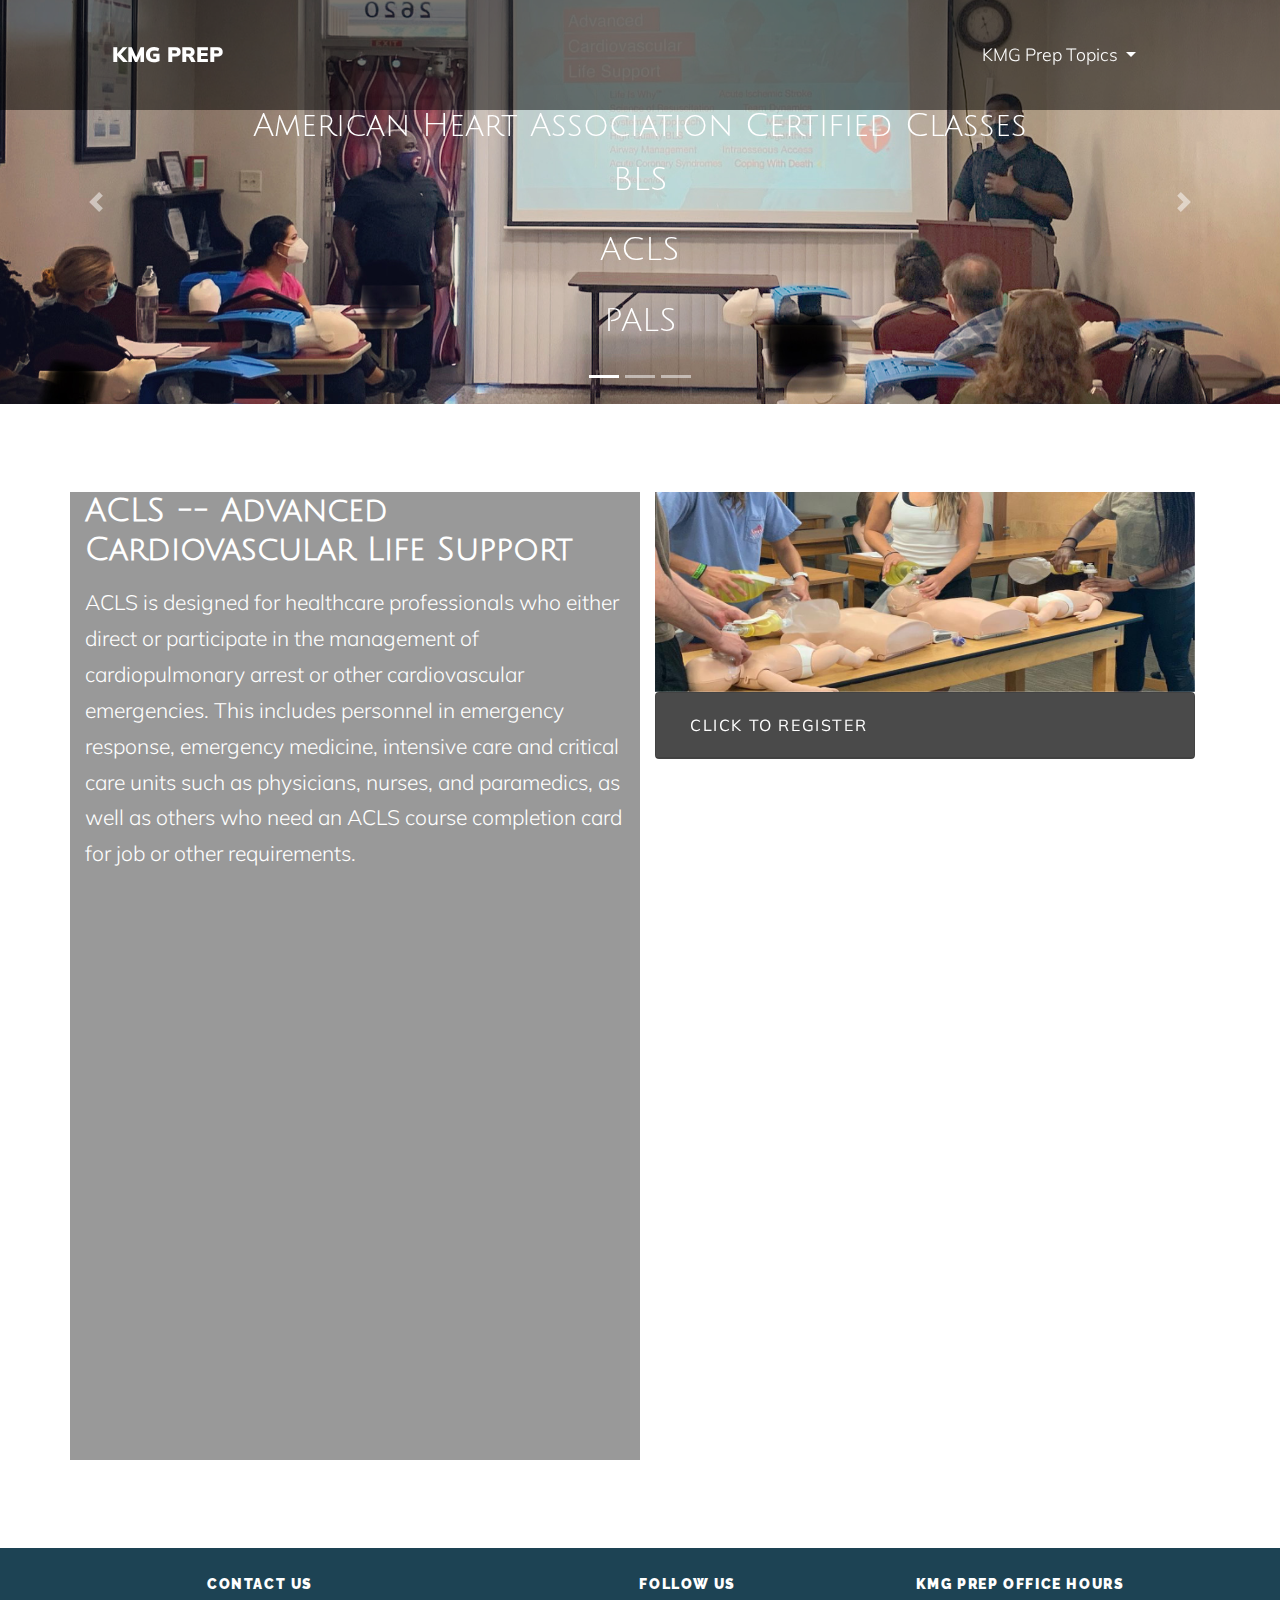
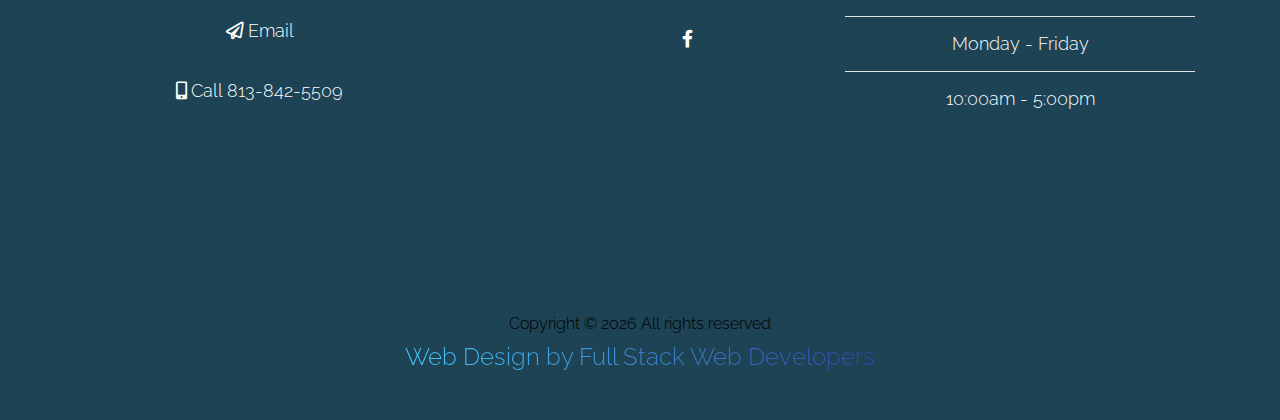
==== acls.html @ a091277a "Add Website Files" ====
<!DOCTYPE html>
<html lang="en">

<head>
  <title>KMG Prep</title>
  <meta charset="utf-8">
  <meta name="viewport" content="width=device-width, initial-scale=1, shrink-to-fit=no">
  <link href="https://fonts.googleapis.com/css?family=Muli:300,400,700,900" rel="stylesheet">
  <link rel="stylesheet" href="fonts/icomoon/style.css">
  <link rel="stylesheet" href="css/bootstrap.min.css">
  <link rel="stylesheet" href="css/jquery-ui.css">
  <link rel="stylesheet" href="css/owl.carousel.min.css">
  <link rel="stylesheet" href="css/owl.theme.default.min.css">
  <link rel="stylesheet" href="css/owl.theme.default.min.css">
  <link rel="stylesheet" href="css/jquery.fancybox.min.css">
  <link rel="stylesheet" href="css/bootstrap-datepicker.css">
  <link rel="stylesheet" href="fonts/flaticon/font/flaticon.css">
  <link rel="stylesheet" href="css/aos.css">
  <link href="css/jquery.mb.YTPlayer.min.css" media="all" rel="stylesheet" type="text/css">
  <link rel="stylesheet" href="css/style.css">
  <link href="css/all.css" rel="stylesheet">
  <link href="https://fonts.googleapis.com/css2?family=Julius+Sans+One&display=swap" rel="stylesheet">
  <link href="https://fonts.googleapis.com/css2?family=Raleway:wght@200&display=swap" rel="stylesheet">
</head>

<body data-spy="scroll" data-target=".site-navbar-target" data-offset="300">
  <div class="site-wrap">
    <div class="site-mobile-menu site-navbar-target">
      <div class="site-mobile-menu-header">
        <div class="site-mobile-menu-close mt-3">
          <span class="icon-close2 js-menu-toggle"></span>
        </div>
      </div>
      <div class="site-mobile-menu-body"></div>
    </div>
    <header class="site-navbar py-4 js-sticky-header site-navbar-target" role="banner">
      <div class="container-fluid">
        <div class="d-flex align-items-center">
          <div class="site-logo"><a href="index.html">KMG Prep</a></div>
            <div class="ml-auto">
              <nav class="site-navigation position-relative text-right" role="navigation">
                <ul class="site-menu main-menu js-clone-nav mr-auto d-none d-lg-block remove-bullets-from-ul">
                  <!--<li><a href="#home-section" class="nav-link">Home</a></li>
                  <li><a href="#about-us-section" class="nav-link">About us</a></li>
                  <li><a href="#register" class="nav-link">Register</a></li>-->
                  <!--<li><a href="#kmg-prep-topics" class="nav-link">KMG Prep Topics</a></li>
                  <li><a href="#contact-section" class="nav-link">Contact</a></li>
                  <li><a href="#testimonials-section" class="nav-link">Testimonials</a></li>-->
                  <!-- navbar-collapse.// -->
                          <nav class="navbar navbar-expand-lg">
                            <div class="collapse navbar-collapse float-it-to-the-left" id="">
                          		<li class="nav-item dropdown">
                          			<a class="nav-link dropdown-toggle" href="#kmg-prep-topics" data-toggle="dropdown">  KMG Prep Topics  </a>
                          		    <ul class="dropdown-menu">
                          			  <li><a class="dropdown-item" href="basic-life-support.html"> BLS </a></li>
                          			  <li><a class="dropdown-item" href="acls.html"> ACLS </a></li>
                          			  <li><a class="dropdown-item" href="pediatric-advanced-life-support.html"> PALS </a></li>
                          		    </ul>
                          		</li>

                            </div> <!-- navbar-collapse.// -->
                          </nav>
                  <!-- navbar-.// -->
                </ul>
              </nav>
            <a href="#" class="d-inline-block d-lg-none site-menu-toggle js-menu-toggle float-right"><span class="icon-menu h3"></span></a>
          </div>
        </div>
      </div>
    </header>

    <!-- <img src="kmgprep-images/acls-standard.svg" class="make-responsive-image" /> -->
    <div id="carouselExampleIndicators" class="carousel slide" data-ride="carousel">
<ol class="carousel-indicators">
  <li data-target="#carouselExampleIndicators" data-slide-to="0" class="active"></li>
  <li data-target="#carouselExampleIndicators" data-slide-to="1"></li>
  <li data-target="#carouselExampleIndicators" data-slide-to="2"></li>
</ol>
<div class="carousel-inner">
  <div class="carousel-item active">
    <img class="d-block w-100" src="kmgprep-images/doctored-main-image.svg" alt="First slide">
    <div class="carousel-caption d-none d-md-block">
      <h5 class="google-font-julius-sans-one text-white larger-text" data-aos="fade-up" data-aos-delay="100">American Heart Association Certified Classes</h5>
      <p class="google-font-julius-sans-one larger-text" data-aos="fade-left" data-aos-delay="600"><a href="basic-life-support.html" class="text-white">BLS</p>
      <p class="google-font-julius-sans-one larger-text" data-aos="fade-right" data-aos-delay="1200"><a href="acls.html" class="text-white">ACLS</a></p>
      <p class="google-font-julius-sans-one larger-text" data-aos="fade-down" data-aos-delay="1800"><a href="pediatric-advanced-life-support.html" class="text-white">PALS</a></p>
    </div>
  </div>
  <div class="carousel-item">
    <img class="d-block w-100" src="kmgprep-images/collage-slide-one.png" alt="Second slide">
    <div class="carousel-caption d-none d-md-block">
      <h5 class="google-font-julius-sans-one text-white larger-text" data-aos="fade-up" data-aos-delay="100">American Heart Association Certified Classes</h5>
      <p class="google-font-julius-sans-one larger-text" data-aos="fade-left" data-aos-delay="600"><a href="basic-life-support.html" class="text-white">BLS</p>
      <p class="google-font-julius-sans-one larger-text" data-aos="fade-right" data-aos-delay="1200"><a href="acls.html" class="text-white">ACLS</a></p>
      <p class="google-font-julius-sans-one larger-text" data-aos="fade-down" data-aos-delay="1800"><a href="pediatric-advanced-life-support.html" class="text-white">PALS</a></p>
    </div>
  </div>
  <div class="carousel-item">
    <img class="d-block w-100" src="kmgprep-images/collage-slide-2.png" alt="Third slide">
    <div class="carousel-caption d-none d-md-block">
      <h5 class="google-font-julius-sans-one text-white larger-text" data-aos="fade-up" data-aos-delay="100">American Heart Association Certified Classes</h5>
      <p class="google-font-julius-sans-one larger-text" data-aos="fade-left" data-aos-delay="600"><a href="basic-life-support.html" class="text-white">BLS</p>
      <p class="google-font-julius-sans-one larger-text" data-aos="fade-right" data-aos-delay="1200"><a href="acls.html" class="text-white">ACLS</a></p>
      <p class="google-font-julius-sans-one larger-text" data-aos="fade-down" data-aos-delay="1800"><a href="pediatric-advanced-life-support.html" class="text-white">PALS</a></p>
    </div>
  </div>
  <div class="carousel-item">
    <img class="d-block w-100" src="kmgprep-images/slide-4.png" alt="Fourth slide">
    <div class="carousel-caption d-none d-md-block">
      <h5 class="google-font-julius-sans-one text-white larger-text" data-aos="fade-up" data-aos-delay="100">American Heart Association Certified Classes</h5>
      <p class="google-font-julius-sans-one larger-text" data-aos="fade-left" data-aos-delay="600"><a href="basic-life-support.html" class="text-white">BLS</p>
      <p class="google-font-julius-sans-one larger-text" data-aos="fade-right" data-aos-delay="1200"><a href="acls.html" class="text-white">ACLS</a></p>
      <p class="google-font-julius-sans-one larger-text" data-aos="fade-down" data-aos-delay="1800"><a href="pediatric-advanced-life-support.html" class="text-white">PALS</a></p>
    </div>
  </div>
  <div class="carousel-item">
    <img class="d-block w-100" src="kmgprep-images/slide-5.png" alt="Fourth slide">
    <div class="carousel-caption d-none d-md-block">
      <h5 class="google-font-julius-sans-one text-white larger-text" data-aos="fade-up" data-aos-delay="100">American Heart Association Certified Classes</h5>
      <p class="google-font-julius-sans-one larger-text" data-aos="fade-left" data-aos-delay="600"><a href="basic-life-support.html" class="text-white">BLS</p>
      <p class="google-font-julius-sans-one larger-text" data-aos="fade-right" data-aos-delay="1200"><a href="acls.html" class="text-white">ACLS</a></p>
      <p class="google-font-julius-sans-one larger-text" data-aos="fade-down" data-aos-delay="1800"><a href="pediatric-advanced-life-support.html" class="text-white">PALS</a></p>
    </div>
  </div>
</div>
<a class="carousel-control-prev" href="#carouselExampleIndicators" role="button" data-slide="prev">
  <span class="carousel-control-prev-icon" aria-hidden="true"></span>
  <span class="sr-only">Previous</span>
</a>
<a class="carousel-control-next" href="#carouselExampleIndicators" role="button" data-slide="next">
  <span class="carousel-control-next-icon" aria-hidden="true"></span>
  <span class="sr-only">Next</span>
</a>
</div>
    <div class="site-section full-size-bg-acls">
      <div class="container">
        <div class="row">
          <div class="col-lg-6 bg-for-section">
            <h2 class="heading mb-3 google-font-julius-sans-one text-white" data-aos="fade-left"><strong> ACLS -- Advanced Cardiovascular Life Support</strong></h2>
            <p class="large-text text-white" data-aos="fade-right">ACLS is designed for healthcare professionals who either direct or participate in the management of
              cardiopulmonary arrest or other cardiovascular emergencies. This includes personnel in emergency response, emergency medicine, intensive care and critical care units such as physicians, nurses, and paramedics, as well as others who need an ACLS course completion card for job or other requirements.
            </p><br>
            <h4 class="heading mb-3 google-font-julius-sans-one text-white" data-aos="fade-left"><strong>Specifically, what content is taught in ACLS? <br><br>A: Specific ACLS content is listed below:</strong></h4>
            <ul class="large-text" data-aos="fade-right">
              <li>1-Rescuer CPR and AED use</li>
              <li>Science Overview (Update Course)</li>
              <li>Team Dynamics</li>
              <li>BLS and ACLS Surveys</li>
              <li>Immediate Post-Cardiac Arrest Care</li>
              <li>Airway Management/Respiratory Arrest</li>
              <li>Peri-arrest Rhythms (Tachycardia, Bradycardia)</li>
              <li>Arrest Rhythms (VF, PVT, PEA, Asystole)</li>
              <li>Acute Coronary Syndromes (ACS)</li>
              <li>Stroke</li>
              <li>Megacode treatment</li>
            </ul>
          </div>
          <div class="col-lg-6">
            <div id="carouselExampleIndicators" class="carousel slide" data-ride="carousel">
            <!-- <ol class="carousel-indicators">
              <li data-target="#carouselExampleIndicators" data-slide-to="0" class="active"></li>
              <li data-target="#carouselExampleIndicators" data-slide-to="1"></li>
              <li data-target="#carouselExampleIndicators" data-slide-to="2"></li>
            </ol> -->
            <div class="carousel-inner">
              <div class="carousel-item active">
                <img class="d-block w-100 h-200" src="kmgprep-images/17.jpg" alt="First slide">
              </div>
              <div class="carousel-item">
                <img class="d-block w-100 h-200" src="kmgprep-images/14.jpg" alt="Second slide">
              </div>
              <div class="carousel-item">
                <img class="d-block w-100 h-200" src="kmgprep-images/15.jpg" alt="Third slide">
              </div>
              <div class="carousel-item">
                <img class="d-block w-100 h-200" src="kmgprep-images/16.jpg" alt="Fourth slide">
              </div>
              <div class="carousel-item">
                <img class="d-block w-100 h-200" src="kmgprep-images/18.jpg" alt="Fourth slide">
              </div>
            </div>
            <!-- <a class="carousel-control-prev" href="#carouselExampleIndicators" role="button" data-slide="prev">
              <span class="carousel-control-prev-icon" aria-hidden="true"></span>
              <span class="sr-only">Previous</span>
            </a>
            <a class="carousel-control-next" href="#carouselExampleIndicators" role="button" data-slide="next">
              <span class="carousel-control-next-icon" aria-hidden="true"></span>
              <span class="sr-only">Next</span>
            </a> -->
          </div>
          <!-- FAQ Boxes Begin -->
          <div id="accordion" class="text-white">
            <div class="card make-faq-card-transparent">
              <div class="card-header" id="headingOne">
                <h5 class="mb-0">
                  <button class="btn fix-the-faqs" data-toggle="collapse" data-target="#collapseOne" aria-expanded="false" aria-controls="collapseOne">
                    Click to Register
                  </button>
                </h5>
              </div>
              <div id="collapseOne" class="collapse" aria-labelledby="headingOne" data-parent="#accordion">
                <div class="card-body">
                  <iframe src="https://docs.google.com/forms/d/e/1FAIpQLSfPjH678YIf5B44aco3m8M2O-cofPcfKvG-uBC38f2Ftygxsg/viewform?embedded=true" width="100%" height="800px" frameborder="0" marginheight="0" marginwidth="0">Loading…</iframe>
                </div>
              </div>
            </div>
            <!-- <div class="card make-faq-card-transparent">
              <div class="card-header list-group" id="headingTwo">
                <h5 class="mb-0">
                  <button class="btn fix-the-faqs collapsed" data-toggle="collapse" data-target="#collapseTwo" aria-expanded="false" aria-controls="collapseTwo">
                    What does the basic life support course teach?
                  </button>
                </h5>
              </div>
            </div> -->
          </div>
          <!-- FAQ Boxes Begin -->
          </div>
        </div>
        </div>
      </div>
    </div>
    <!--Footer Begins-->
        <footer class="footer-section upwork-blue">
          <div class="container">
            <div class="row">
              <div class="col-md-4 text-center">
                <h3 class="text-white raleway">Contact us</h3>
                <i class="far fa-paper-plane text-white"></i> <a href="mailto:kmgprep@gmail.com" class="text-white raleway">Email</a>
                <br />
                <br />
                <i class="fas fa-mobile-alt text-white"></i> <a class="text-white raleway" href="tel:+1-813-842-5509"> Call 813-842-5509</a><br>
                <br />
                <br />
              </div>
              <div class="col-md-3 text-center ml-auto">
                <h3 class="text-white raleway">Follow us</h3>
                  <a href="https://www.facebook.com/KMG-PREP-LLC-111373110701274/" target="_blank" class="nav-link text-white raleway"><i class="fab fa-facebook-f"></i></a>
                  <!-- <a href="#" class="nav-link text-white"><i class="fab fa-twitter"></i></a> -->
                  <!-- <a href="#" class="nav-link text-white"><i class="fab fa-instagram"></i></a> -->
                  <a href="#" class="nav-link text-white"></a>
              <br>
              </div>
              <div class="col-md-4 text-center">
                <h3 class="text-white text-center raleway">KMG PREP office hours</h3>
                <table class="table raleway text-white">
                  <tbody>
                    <tr>
                      <td>Monday - Friday</td>
                    </tr>
                    <tr>
                      <td>10:00am - 5:00pm</td>
                    </tr>
                  </tbody>
              </table>
              <nav class="hide-on-big-screens position-relative text-right">
                <ul class="js-clone-nav">
                  <a href="basic-life-support.html"> BLS </a>
                  <a href="acls.html"> ACLS </a>
                  <a href="pediatric-advanced-life-support.html"> PALS </a>
                  <a class="dropdown-item" href="https://abg.ninja/abg" target="_blank"> ABG Ninja! </a>
                  <a class="dropdown-item" href="https://www.skillstat.com/" target="_blank"> SkillStat </a>
                  <a class="dropdown-item" href="https://ahainstructornetwork.americanheart.org/AHAECC/ecc.jsp?pid=ahaecc.studentlanding" target="_blank"> ECC </a>
                  <a class="dropdown-item" href="https://ecards.heart.org/student/myecards" target="_blank"> AHA eCards </a>
                  <a class="dropdown-item" href="https://youtu.be/51adnbdpBqo" target="_blank"> ROME Method </a>
                </ul>
              </nav>
            </div>
            </div>
            <div class="row pt-5 mt-5 text-center">
              <div class="col-md-12">
                <div class="pt-5">
                  <p class="raleway">
                <!-- Link back to Colorlib can't be removed. Template is licensed under CC BY 3.0. -->
                Copyright &copy;
                <script data-cfasync="false" src="/cdn-cgi/scripts/5c5dd728/cloudflare-static/email-decode.min.js"></script>
                <script>document.write(new Date().getFullYear());</script> All rights reserved
                <!--<i class="icon-heart text-danger" aria-hidden="true"></i>--><a href="https://colorlib.com"
                  target="_blank"></a>
                  <br><a class="sunny-morning-gradient-text signature raleway" href="https://fullstackwebdevelopers.com/" target="_blank">Web Design by Full Stack Web Developers</a>
                <!-- Link back to Colorlib can't be removed. Template is licensed under CC BY 3.0. -->
              </p>
                </div>
              </div>
            </div>
          </div>
        </footer>
    <!--Footer Ends-->
      </div>
      <!-- .site-wrap -->

      <script src="js/jquery-3.3.1.min.js"></script>
      <script src="js/jquery-migrate-3.0.1.min.js"></script>
      <script src="js/jquery-ui.js"></script>
      <script src="js/popper.min.js"></script>
      <script src="js/bootstrap.min.js"></script>
      <script src="js/owl.carousel.min.js"></script>
      <script src="js/jquery.stellar.min.js"></script>
      <script src="js/jquery.countdown.min.js"></script>
      <script src="js/bootstrap-datepicker.min.js"></script>
      <script src="js/jquery.easing.1.3.js"></script>
      <script src="js/aos.js"></script>
      <script src="js/jquery.fancybox.min.js"></script>
      <script src="js/jquery.sticky.js"></script>
      <script src="js/jquery.mb.YTPlayer.min.js"></script>

      <script src="js/main.js"></script>


</body>

</html>
---- fonts/icomoon/style.css ----
@font-face {
  font-family: 'icomoon';
  src:  url('fonts/icomoon.eot?10si43');
  src:  url('fonts/icomoon.eot?10si43#iefix') format('embedded-opentype'),
    url('fonts/icomoon.ttf?10si43') format('truetype'),
    url('fonts/icomoon.woff?10si43') format('woff'),
    url('fonts/icomoon.svg?10si43#icomoon') format('svg');
  font-weight: normal;
  font-style: normal;
}

[class^="icon-"], [class*=" icon-"] {
  /* use !important to prevent issues with browser extensions that change fonts */
  font-family: 'icomoon' !important;
  speak: none;
  font-style: normal;
  font-weight: normal;
  font-variant: normal;
  text-transform: none;
  line-height: 1;

  /* Better Font Rendering =========== */
  -webkit-font-smoothing: antialiased;
  -moz-osx-font-smoothing: grayscale;
}

.icon-asterisk:before {
  content: "\f069";
}
.icon-plus:before {
  content: "\f067";
}
.icon-question:before {
  content: "\f128";
}
.icon-minus:before {
  content: "\f068";
}
.icon-glass:before {
  content: "\f000";
}
.icon-music:before {
  content: "\f001";
}
.icon-search:before {
  content: "\f002";
}
.icon-envelope-o:before {
  content: "\f003";
}
.icon-heart:before {
  content: "\f004";
}
.icon-star:before {
  content: "\f005";
}
.icon-star-o:before {
  content: "\f006";
}
.icon-user:before {
  content: "\f007";
}
.icon-film:before {
  content: "\f008";
}
.icon-th-large:before {
  content: "\f009";
}
.icon-th:before {
  content: "\f00a";
}
.icon-th-list:before {
  content: "\f00b";
}
.icon-check:before {
  content: "\f00c";
}
.icon-close:before {
  content: "\f00d";
}
.icon-remove:before {
  content: "\f00d";
}
.icon-times:before {
  content: "\f00d";
}
.icon-search-plus:before {
  content: "\f00e";
}
.icon-search-minus:before {
  content: "\f010";
}
.icon-power-off:before {
  content: "\f011";
}
.icon-signal:before {
  content: "\f012";
}
.icon-cog:before {
  content: "\f013";
}
.icon-gear:before {
  content: "\f013";
}
.icon-trash-o:before {
  content: "\f014";
}
.icon-home:before {
  content: "\f015";
}
.icon-file-o:before {
  content: "\f016";
}
.icon-clock-o:before {
  content: "\f017";
}
.icon-road:before {
  content: "\f018";
}
.icon-download:before {
  content: "\f019";
}
.icon-arrow-circle-o-down:before {
  content: "\f01a";
}
.icon-arrow-circle-o-up:before {
  content: "\f01b";
}
.icon-inbox:before {
  content: "\f01c";
}
.icon-play-circle-o:before {
  content: "\f01d";
}
.icon-repeat:before {
  content: "\f01e";
}
.icon-rotate-right:before {
  content: "\f01e";
}
.icon-refresh:before {
  content: "\f021";
}
.icon-list-alt:before {
  content: "\f022";
}
.icon-lock:before {
  content: "\f023";
}
.icon-flag:before {
  content: "\f024";
}
.icon-headphones:before {
  content: "\f025";
}
.icon-volume-off:before {
  content: "\f026";
}
.icon-volume-down:before {
  content: "\f027";
}
.icon-volume-up:before {
  content: "\f028";
}
.icon-qrcode:before {
  content: "\f029";
}
.icon-barcode:before {
  content: "\f02a";
}
.icon-tag:before {
  content: "\f02b";
}
.icon-tags:before {
  content: "\f02c";
}
.icon-book:before {
  content: "\f02d";
}
.icon-bookmark:before {
  content: "\f02e";
}
.icon-print:before {
  content: "\f02f";
}
.icon-camera:before {
  content: "\f030";
}
.icon-font:before {
  content: "\f031";
}
.icon-bold:before {
  content: "\f032";
}
.icon-italic:before {
  content: "\f033";
}
.icon-text-height:before {
  content: "\f034";
}
.icon-text-width:before {
  content: "\f035";
}
.icon-align-left:before {
  content: "\f036";
}
.icon-align-center:before {
  content: "\f037";
}
.icon-align-right:before {
  content: "\f038";
}
.icon-align-justify:before {
  content: "\f039";
}
.icon-list:before {
  content: "\f03a";
}
.icon-dedent:before {
  content: "\f03b";
}
.icon-outdent:before {
  content: "\f03b";
}
.icon-indent:before {
  content: "\f03c";
}
.icon-video-camera:before {
  content: "\f03d";
}
.icon-image:before {
  content: "\f03e";
}
.icon-photo:before {
  content: "\f03e";
}
.icon-picture-o:before {
  content: "\f03e";
}
.icon-pencil:before {
  content: "\f040";
}
.icon-map-marker:before {
  content: "\f041";
}
.icon-adjust:before {
  content: "\f042";
}
.icon-tint:before {
  content: "\f043";
}
.icon-edit:before {
  content: "\f044";
}
.icon-pencil-square-o:before {
  content: "\f044";
}
.icon-share-square-o:before {
  content: "\f045";
}
.icon-check-square-o:before {
  content: "\f046";
}
.icon-arrows:before {
  content: "\f047";
}
.icon-step-backward:before {
  content: "\f048";
}
.icon-fast-backward:before {
  content: "\f049";
}
.icon-backward:before {
  content: "\f04a";
}
.icon-play:before {
  content: "\f04b";
}
.icon-pause:before {
  content: "\f04c";
}
.icon-stop:before {
  content: "\f04d";
}
.icon-forward:before {
  content: "\f04e";
}
.icon-fast-forward:before {
  content: "\f050";
}
.icon-step-forward:before {
  content: "\f051";
}
.icon-eject:before {
  content: "\f052";
}
.icon-chevron-left:before {
  content: "\f053";
}
.icon-chevron-right:before {
  content: "\f054";
}
.icon-plus-circle:before {
  content: "\f055";
}
.icon-minus-circle:before {
  content: "\f056";
}
.icon-times-circle:before {
  content: "\f057";
}
.icon-check-circle:before {
  content: "\f058";
}
.icon-question-circle:before {
  content: "\f059";
}
.icon-info-circle:before {
  content: "\f05a";
}
.icon-crosshairs:before {
  content: "\f05b";
}
.icon-times-circle-o:before {
  content: "\f05c";
}
.icon-check-circle-o:before {
  content: "\f05d";
}
.icon-ban:before {
  content: "\f05e";
}
.icon-arrow-left:before {
  content: "\f060";
}
.icon-arrow-right:before {
  content: "\f061";
}
.icon-arrow-up:before {
  content: "\f062";
}
.icon-arrow-down:before {
  content: "\f063";
}
.icon-mail-forward:before {
  content: "\f064";
}
.icon-share:before {
  content: "\f064";
}
.icon-expand:before {
  content: "\f065";
}
.icon-compress:before {
  content: "\f066";
}
.icon-exclamation-circle:before {
  content: "\f06a";
}
.icon-gift:before {
  content: "\f06b";
}
.icon-leaf:before {
  content: "\f06c";
}
.icon-fire:before {
  content: "\f06d";
}
.icon-eye:before {
  content: "\f06e";
}
.icon-eye-slash:before {
  content: "\f070";
}
.icon-exclamation-triangle:before {
  content: "\f071";
}
.icon-warning:before {
  content: "\f071";
}
.icon-plane:before {
  content: "\f072";
}
.icon-calendar:before {
  content: "\f073";
}
.icon-random:before {
  content: "\f074";
}
.icon-comment:before {
  content: "\f075";
}
.icon-magnet:before {
  content: "\f076";
}
.icon-chevron-up:before {
  content: "\f077";
}
.icon-chevron-down:before {
  content: "\f078";
}
.icon-retweet:before {
  content: "\f079";
}
.icon-shopping-cart:before {
  content: "\f07a";
}
.icon-folder:before {
  content: "\f07b";
}
.icon-folder-open:before {
  content: "\f07c";
}
.icon-arrows-v:before {
  content: "\f07d";
}
.icon-arrows-h:before {
  content: "\f07e";
}
.icon-bar-chart:before {
  content: "\f080";
}
.icon-bar-chart-o:before {
  content: "\f080";
}
.icon-twitter-square:before {
  content: "\f081";
}
.icon-facebook-square:before {
  content: "\f082";
}
.icon-camera-retro:before {
  content: "\f083";
}
.icon-key:before {
  content: "\f084";
}
.icon-cogs:before {
  content: "\f085";
}
.icon-gears:before {
  content: "\f085";
}
.icon-comments:before {
  content: "\f086";
}
.icon-thumbs-o-up:before {
  content: "\f087";
}
.icon-thumbs-o-down:before {
  content: "\f088";
}
.icon-star-half:before {
  content: "\f089";
}
.icon-heart-o:before {
  content: "\f08a";
}
.icon-sign-out:before {
  content: "\f08b";
}
.icon-linkedin-square:before {
  content: "\f08c";
}
.icon-thumb-tack:before {
  content: "\f08d";
}
.icon-external-link:before {
  content: "\f08e";
}
.icon-sign-in:before {
  content: "\f090";
}
.icon-trophy:before {
  content: "\f091";
}
.icon-github-square:before {
  content: "\f092";
}
.icon-upload:before {
  content: "\f093";
}
.icon-lemon-o:before {
  content: "\f094";
}
.icon-phone:before {
  content: "\f095";
}
.icon-square-o:before {
  content: "\f096";
}
.icon-bookmark-o:before {
  content: "\f097";
}
.icon-phone-square:before {
  content: "\f098";
}
.icon-twitter:before {
  content: "\f099";
}
.icon-facebook:before {
  content: "\f09a";
}
.icon-facebook-f:before {
  content: "\f09a";
}
.icon-github:before {
  content: "\f09b";
}
.icon-unlock:before {
  content: "\f09c";
}
.icon-credit-card:before {
  content: "\f09d";
}
.icon-feed:before {
  content: "\f09e";
}
.icon-rss:before {
  content: "\f09e";
}
.icon-hdd-o:before {
  content: "\f0a0";
}
.icon-bullhorn:before {
  content: "\f0a1";
}
.icon-bell-o:before {
  content: "\f0a2";
}
.icon-certificate:before {
  content: "\f0a3";
}
.icon-hand-o-right:before {
  content: "\f0a4";
}
.icon-hand-o-left:before {
  content: "\f0a5";
}
.icon-hand-o-up:before {
  content: "\f0a6";
}
.icon-hand-o-down:before {
  content: "\f0a7";
}
.icon-arrow-circle-left:before {
  content: "\f0a8";
}
.icon-arrow-circle-right:before {
  content: "\f0a9";
}
.icon-arrow-circle-up:before {
  content: "\f0aa";
}
.icon-arrow-circle-down:before {
  content: "\f0ab";
}
.icon-globe:before {
  content: "\f0ac";
}
.icon-wrench:before {
  content: "\f0ad";
}
.icon-tasks:before {
  content: "\f0ae";
}
.icon-filter:before {
  content: "\f0b0";
}
.icon-briefcase:before {
  content: "\f0b1";
}
.icon-arrows-alt:before {
  content: "\f0b2";
}
.icon-group:before {
  content: "\f0c0";
}
.icon-users:before {
  content: "\f0c0";
}
.icon-chain:before {
  content: "\f0c1";
}
.icon-link:before {
  content: "\f0c1";
}
.icon-cloud:before {
  content: "\f0c2";
}
.icon-flask:before {
  content: "\f0c3";
}
.icon-cut:before {
  content: "\f0c4";
}
.icon-scissors:before {
  content: "\f0c4";
}
.icon-copy:before {
  content: "\f0c5";
}
.icon-files-o:before {
  content: "\f0c5";
}
.icon-paperclip:before {
  content: "\f0c6";
}
.icon-floppy-o:before {
  content: "\f0c7";
}
.icon-save:before {
  content: "\f0c7";
}
.icon-square:before {
  content: "\f0c8";
}
.icon-bars:before {
  content: "\f0c9";
}
.icon-navicon:before {
  content: "\f0c9";
}
.icon-reorder:before {
  content: "\f0c9";
}
.icon-list-ul:before {
  content: "\f0ca";
}
.icon-list-ol:before {
  content: "\f0cb";
}
.icon-strikethrough:before {
  content: "\f0cc";
}
.icon-underline:before {
  content: "\f0cd";
}
.icon-table:before {
  content: "\f0ce";
}
.icon-magic:before {
  content: "\f0d0";
}
.icon-truck:before {
  content: "\f0d1";
}
.icon-pinterest:before {
  content: "\f0d2";
}
.icon-pinterest-square:before {
  content: "\f0d3";
}
.icon-google-plus-square:before {
  content: "\f0d4";
}
.icon-google-plus:before {
  content: "\f0d5";
}
.icon-money:before {
  content: "\f0d6";
}
.icon-caret-down:before {
  content: "\f0d7";
}
.icon-caret-up:before {
  content: "\f0d8";
}
.icon-caret-left:before {
  content: "\f0d9";
}
.icon-caret-right:before {
  content: "\f0da";
}
.icon-columns:before {
  content: "\f0db";
}
.icon-sort:before {
  content: "\f0dc";
}
.icon-unsorted:before {
  content: "\f0dc";
}
.icon-sort-desc:before {
  content: "\f0dd";
}
.icon-sort-down:before {
  content: "\f0dd";
}
.icon-sort-asc:before {
  content: "\f0de";
}
.icon-sort-up:before {
  content: "\f0de";
}
.icon-envelope:before {
  content: "\f0e0";
}
.icon-linkedin:before {
  content: "\f0e1";
}
.icon-rotate-left:before {
  content: "\f0e2";
}
.icon-undo:before {
  content: "\f0e2";
}
.icon-gavel:before {
  content: "\f0e3";
}
.icon-legal:before {
  content: "\f0e3";
}
.icon-dashboard:before {
  content: "\f0e4";
}
.icon-tachometer:before {
  content: "\f0e4";
}
.icon-comment-o:before {
  content: "\f0e5";
}
.icon-comments-o:before {
  content: "\f0e6";
}
.icon-bolt:before {
  content: "\f0e7";
}
.icon-flash:before {
  content: "\f0e7";
}
.icon-sitemap:before {
  content: "\f0e8";
}
.icon-umbrella:before {
  content: "\f0e9";
}
.icon-clipboard:before {
  content: "\f0ea";
}
.icon-paste:before {
  content: "\f0ea";
}
.icon-lightbulb-o:before {
  content: "\f0eb";
}
.icon-exchange:before {
  content: "\f0ec";
}
.icon-cloud-download:before {
  content: "\f0ed";
}
.icon-cloud-upload:before {
  content: "\f0ee";
}
.icon-user-md:before {
  content: "\f0f0";
}
.icon-stethoscope:before {
  content: "\f0f1";
}
.icon-suitcase:before {
  content: "\f0f2";
}
.icon-bell:before {
  content: "\f0f3";
}
.icon-coffee:before {
  content: "\f0f4";
}
.icon-cutlery:before {
  content: "\f0f5";
}
.icon-file-text-o:before {
  content: "\f0f6";
}
.icon-building-o:before {
  content: "\f0f7";
}
.icon-hospital-o:before {
  content: "\f0f8";
}
.icon-ambulance:before {
  content: "\f0f9";
}
.icon-medkit:before {
  content: "\f0fa";
}
.icon-fighter-jet:before {
  content: "\f0fb";
}
.icon-beer:before {
  content: "\f0fc";
}
.icon-h-square:before {
  content: "\f0fd";
}
.icon-plus-square:before {
  content: "\f0fe";
}
.icon-angle-double-left:before {
  content: "\f100";
}
.icon-angle-double-right:before {
  content: "\f101";
}
.icon-angle-double-up:before {
  content: "\f102";
}
.icon-angle-double-down:before {
  content: "\f103";
}
.icon-angle-left:before {
  content: "\f104";
}
.icon-angle-right:before {
  content: "\f105";
}
.icon-angle-up:before {
  content: "\f106";
}
.icon-angle-down:before {
  content: "\f107";
}
.icon-desktop:before {
  content: "\f108";
}
.icon-laptop:before {
  content: "\f109";
}
.icon-tablet:before {
  content: "\f10a";
}
.icon-mobile:before {
  content: "\f10b";
}
.icon-mobile-phone:before {
  content: "\f10b";
}
.icon-circle-o:before {
  content: "\f10c";
}
.icon-quote-left:before {
  content: "\f10d";
}
.icon-quote-right:before {
  content: "\f10e";
}
.icon-spinner:before {
  content: "\f110";
}
.icon-circle:before {
  content: "\f111";
}
.icon-mail-reply:before {
  content: "\f112";
}
.icon-reply:before {
  content: "\f112";
}
.icon-github-alt:before {
  content: "\f113";
}
.icon-folder-o:before {
  content: "\f114";
}
.icon-folder-open-o:before {
  content: "\f115";
}
.icon-smile-o:before {
  content: "\f118";
}
.icon-frown-o:before {
  content: "\f119";
}
.icon-meh-o:before {
  content: "\f11a";
}
.icon-gamepad:before {
  content: "\f11b";
}
.icon-keyboard-o:before {
  content: "\f11c";
}
.icon-flag-o:before {
  content: "\f11d";
}
.icon-flag-checkered:before {
  content: "\f11e";
}
.icon-terminal:before {
  content: "\f120";
}
.icon-code:before {
  content: "\f121";
}
.icon-mail-reply-all:before {
  content: "\f122";
}
.icon-reply-all:before {
  content: "\f122";
}
.icon-star-half-empty:before {
  content: "\f123";
}
.icon-star-half-full:before {
  content: "\f123";
}
.icon-star-half-o:before {
  content: "\f123";
}
.icon-location-arrow:before {
  content: "\f124";
}
.icon-crop:before {
  content: "\f125";
}
.icon-code-fork:before {
  content: "\f126";
}
.icon-chain-broken:before {
  content: "\f127";
}
.icon-unlink:before {
  content: "\f127";
}
.icon-info:before {
  content: "\f129";
}
.icon-exclamation:before {
  content: "\f12a";
}
.icon-superscript:before {
  content: "\f12b";
}
.icon-subscript:before {
  content: "\f12c";
}
.icon-eraser:before {
  content: "\f12d";
}
.icon-puzzle-piece:before {
  content: "\f12e";
}
.icon-microphone:before {
  content: "\f130";
}
.icon-microphone-slash:before {
  content: "\f131";
}
.icon-shield:before {
  content: "\f132";
}
.icon-calendar-o:before {
  content: "\f133";
}
.icon-fire-extinguisher:before {
  content: "\f134";
}
.icon-rocket:before {
  content: "\f135";
}
.icon-maxcdn:before {
  content: "\f136";
}
.icon-chevron-circle-left:before {
  content: "\f137";
}
.icon-chevron-circle-right:before {
  content: "\f138";
}
.icon-chevron-circle-up:before {
  content: "\f139";
}
.icon-chevron-circle-down:before {
  content: "\f13a";
}
.icon-html5:before {
  content: "\f13b";
}
.icon-css3:before {
  content: "\f13c";
}
.icon-anchor:before {
  content: "\f13d";
}
.icon-unlock-alt:before {
  content: "\f13e";
}
.icon-bullseye:before {
  content: "\f140";
}
.icon-ellipsis-h:before {
  content: "\f141";
}
.icon-ellipsis-v:before {
  content: "\f142";
}
.icon-rss-square:before {
  content: "\f143";
}
.icon-play-circle:before {
  content: "\f144";
}
.icon-ticket:before {
  content: "\f145";
}
.icon-minus-square:before {
  content: "\f146";
}
.icon-minus-square-o:before {
  content: "\f147";
}
.icon-level-up:before {
  content: "\f148";
}
.icon-level-down:before {
  content: "\f149";
}
.icon-check-square:before {
  content: "\f14a";
}
.icon-pencil-square:before {
  content: "\f14b";
}
.icon-external-link-square:before {
  content: "\f14c";
}
.icon-share-square:before {
  content: "\f14d";
}
.icon-compass:before {
  content: "\f14e";
}
.icon-caret-square-o-down:before {
  content: "\f150";
}
.icon-toggle-down:before {
  content: "\f150";
}
.icon-caret-square-o-up:before {
  content: "\f151";
}
.icon-toggle-up:before {
  content: "\f151";
}
.icon-caret-square-o-right:before {
  content: "\f152";
}
.icon-toggle-right:before {
  content: "\f152";
}
.icon-eur:before {
  content: "\f153";
}
.icon-euro:before {
  content: "\f153";
}
.icon-gbp:before {
  content: "\f154";
}
.icon-dollar:before {
  content: "\f155";
}
.icon-usd:before {
  content: "\f155";
}
.icon-inr:before {
  content: "\f156";
}
.icon-rupee:before {
  content: "\f156";
}
.icon-cny:before {
  content: "\f157";
}
.icon-jpy:before {
  content: "\f157";
}
.icon-rmb:before {
  content: "\f157";
}
.icon-yen:before {
  content: "\f157";
}
.icon-rouble:before {
  content: "\f158";
}
.icon-rub:before {
  content: "\f158";
}
.icon-ruble:before {
  content: "\f158";
}
.icon-krw:before {
  content: "\f159";
}
.icon-won:before {
  content: "\f159";
}
.icon-bitcoin:before {
  content: "\f15a";
}
.icon-btc:before {
  content: "\f15a";
}
.icon-file:before {
  content: "\f15b";
}
.icon-file-text:before {
  content: "\f15c";
}
.icon-sort-alpha-asc:before {
  content: "\f15d";
}
.icon-sort-alpha-desc:before {
  content: "\f15e";
}
.icon-sort-amount-asc:before {
  content: "\f160";
}
.icon-sort-amount-desc:before {
  content: "\f161";
}
.icon-sort-numeric-asc:before {
  content: "\f162";
}
.icon-sort-numeric-desc:before {
  content: "\f163";
}
.icon-thumbs-up:before {
  content: "\f164";
}
.icon-thumbs-down:before {
  content: "\f165";
}
.icon-youtube-square:before {
  content: "\f166";
}
.icon-youtube:before {
  content: "\f167";
}
.icon-xing:before {
  content: "\f168";
}
.icon-xing-square:before {
  content: "\f169";
}
.icon-youtube-play:before {
  content: "\f16a";
}
.icon-dropbox:before {
  content: "\f16b";
}
.icon-stack-overflow:before {
  content: "\f16c";
}
.icon-instagram:before {
  content: "\f16d";
}
.icon-flickr:before {
  content: "\f16e";
}
.icon-adn:before {
  content: "\f170";
}
.icon-bitbucket:before {
  content: "\f171";
}
.icon-bitbucket-square:before {
  content: "\f172";
}
.icon-tumblr:before {
  content: "\f173";
}
.icon-tumblr-square:before {
  content: "\f174";
}
.icon-long-arrow-down:before {
  content: "\f175";
}
.icon-long-arrow-up:before {
  content: "\f176";
}
.icon-long-arrow-left:before {
  content: "\f177";
}
.icon-long-arrow-right:before {
  content: "\f178";
}
.icon-apple:before {
  content: "\f179";
}
.icon-windows:before {
  content: "\f17a";
}
.icon-android:before {
  content: "\f17b";
}
.icon-linux:before {
  content: "\f17c";
}
.icon-dribbble:before {
  content: "\f17d";
}
.icon-skype:before {
  content: "\f17e";
}
.icon-foursquare:before {
  content: "\f180";
}
.icon-trello:before {
  content: "\f181";
}
.icon-female:before {
  content: "\f182";
}
.icon-male:before {
  content: "\f183";
}
.icon-gittip:before {
  content: "\f184";
}
.icon-gratipay:before {
  content: "\f184";
}
.icon-sun-o:before {
  content: "\f185";
}
.icon-moon-o:before {
  content: "\f186";
}
.icon-archive:before {
  content: "\f187";
}
.icon-bug:before {
  content: "\f188";
}
.icon-vk:before {
  content: "\f189";
}
.icon-weibo:before {
  content: "\f18a";
}
.icon-renren:before {
  content: "\f18b";
}
.icon-pagelines:before {
  content: "\f18c";
}
.icon-stack-exchange:before {
  content: "\f18d";
}
.icon-arrow-circle-o-right:before {
  content: "\f18e";
}
.icon-arrow-circle-o-left:before {
  content: "\f190";
}
.icon-caret-square-o-left:before {
  content: "\f191";
}
.icon-toggle-left:before {
  content: "\f191";
}
.icon-dot-circle-o:before {
  content: "\f192";
}
.icon-wheelchair:before {
  content: "\f193";
}
.icon-vimeo-square:before {
  content: "\f194";
}
.icon-try:before {
  content: "\f195";
}
.icon-turkish-lira:before {
  content: "\f195";
}
.icon-plus-square-o:before {
  content: "\f196";
}
.icon-space-shuttle:before {
  content: "\f197";
}
.icon-slack:before {
  content: "\f198";
}
.icon-envelope-square:before {
  content: "\f199";
}
.icon-wordpress:before {
  content: "\f19a";
}
.icon-openid:before {
  content: "\f19b";
}
.icon-bank:before {
  content: "\f19c";
}
.icon-institution:before {
  content: "\f19c";
}
.icon-university:before {
  content: "\f19c";
}
.icon-graduation-cap:before {
  content: "\f19d";
}
.icon-mortar-board:before {
  content: "\f19d";
}
.icon-yahoo:before {
  content: "\f19e";
}
.icon-google:before {
  content: "\f1a0";
}
.icon-reddit:before {
  content: "\f1a1";
}
.icon-reddit-square:before {
  content: "\f1a2";
}
.icon-stumbleupon-circle:before {
  content: "\f1a3";
}
.icon-stumbleupon:before {
  content: "\f1a4";
}
.icon-delicious:before {
  content: "\f1a5";
}
.icon-digg:before {
  content: "\f1a6";
}
.icon-pied-piper-pp:before {
  content: "\f1a7";
}
.icon-pied-piper-alt:before {
  content: "\f1a8";
}
.icon-drupal:before {
  content: "\f1a9";
}
.icon-joomla:before {
  content: "\f1aa";
}
.icon-language:before {
  content: "\f1ab";
}
.icon-fax:before {
  content: "\f1ac";
}
.icon-building:before {
  content: "\f1ad";
}
.icon-child:before {
  content: "\f1ae";
}
.icon-paw:before {
  content: "\f1b0";
}
.icon-spoon:before {
  content: "\f1b1";
}
.icon-cube:before {
  content: "\f1b2";
}
.icon-cubes:before {
  content: "\f1b3";
}
.icon-behance:before {
  content: "\f1b4";
}
.icon-behance-square:before {
  content: "\f1b5";
}
.icon-steam:before {
  content: "\f1b6";
}
.icon-steam-square:before {
  content: "\f1b7";
}
.icon-recycle:before {
  content: "\f1b8";
}
.icon-automobile:before {
  content: "\f1b9";
}
.icon-car:before {
  content: "\f1b9";
}
.icon-cab:before {
  content: "\f1ba";
}
.icon-taxi:before {
  content: "\f1ba";
}
.icon-tree:before {
  content: "\f1bb";
}
.icon-spotify:before {
  content: "\f1bc";
}
.icon-deviantart:before {
  content: "\f1bd";
}
.icon-soundcloud:before {
  content: "\f1be";
}
.icon-database:before {
  content: "\f1c0";
}
.icon-file-pdf-o:before {
  content: "\f1c1";
}
.icon-file-word-o:before {
  content: "\f1c2";
}
.icon-file-excel-o:before {
  content: "\f1c3";
}
.icon-file-powerpoint-o:before {
  content: "\f1c4";
}
.icon-file-image-o:before {
  content: "\f1c5";
}
.icon-file-photo-o:before {
  content: "\f1c5";
}
.icon-file-picture-o:before {
  content: "\f1c5";
}
.icon-file-archive-o:before {
  content: "\f1c6";
}
.icon-file-zip-o:before {
  content: "\f1c6";
}
.icon-file-audio-o:before {
  content: "\f1c7";
}
.icon-file-sound-o:before {
  content: "\f1c7";
}
.icon-file-movie-o:before {
  content: "\f1c8";
}
.icon-file-video-o:before {
  content: "\f1c8";
}
.icon-file-code-o:before {
  content: "\f1c9";
}
.icon-vine:before {
  content: "\f1ca";
}
.icon-codepen:before {
  content: "\f1cb";
}
.icon-jsfiddle:before {
  content: "\f1cc";
}
.icon-life-bouy:before {
  content: "\f1cd";
}
.icon-life-buoy:before {
  content: "\f1cd";
}
.icon-life-ring:before {
  content: "\f1cd";
}
.icon-life-saver:before {
  content: "\f1cd";
}
.icon-support:before {
  content: "\f1cd";
}
.icon-circle-o-notch:before {
  content: "\f1ce";
}
.icon-ra:before {
  content: "\f1d0";
}
.icon-rebel:before {
  content: "\f1d0";
}
.icon-resistance:before {
  content: "\f1d0";
}
.icon-empire:before {
  content: "\f1d1";
}
.icon-ge:before {
  content: "\f1d1";
}
.icon-git-square:before {
  content: "\f1d2";
}
.icon-git:before {
  content: "\f1d3";
}
.icon-hacker-news:before {
  content: "\f1d4";
}
.icon-y-combinator-square:before {
  content: "\f1d4";
}
.icon-yc-square:before {
  content: "\f1d4";
}
.icon-tencent-weibo:before {
  content: "\f1d5";
}
.icon-qq:before {
  content: "\f1d6";
}
.icon-wechat:before {
  content: "\f1d7";
}
.icon-weixin:before {
  content: "\f1d7";
}
.icon-paper-plane:before {
  content: "\f1d8";
}
.icon-send:before {
  content: "\f1d8";
}
.icon-paper-plane-o:before {
  content: "\f1d9";
}
.icon-send-o:before {
  content: "\f1d9";
}
.icon-history:before {
  content: "\f1da";
}
.icon-circle-thin:before {
  content: "\f1db";
}
.icon-header:before {
  content: "\f1dc";
}
.icon-paragraph:before {
  content: "\f1dd";
}
.icon-sliders:before {
  content: "\f1de";
}
.icon-share-alt:before {
  content: "\f1e0";
}
.icon-share-alt-square:before {
  content: "\f1e1";
}
.icon-bomb:before {
  content: "\f1e2";
}
.icon-futbol-o:before {
  content: "\f1e3";
}
.icon-soccer-ball-o:before {
  content: "\f1e3";
}
.icon-tty:before {
  content: "\f1e4";
}
.icon-binoculars:before {
  content: "\f1e5";
}
.icon-plug:before {
  content: "\f1e6";
}
.icon-slideshare:before {
  content: "\f1e7";
}
.icon-twitch:before {
  content: "\f1e8";
}
.icon-yelp:before {
  content: "\f1e9";
}
.icon-newspaper-o:before {
  content: "\f1ea";
}
.icon-wifi:before {
  content: "\f1eb";
}
.icon-calculator:before {
  content: "\f1ec";
}
.icon-paypal:before {
  content: "\f1ed";
}
.icon-google-wallet:before {
  content: "\f1ee";
}
.icon-cc-visa:before {
  content: "\f1f0";
}
.icon-cc-mastercard:before {
  content: "\f1f1";
}
.icon-cc-discover:before {
  content: "\f1f2";
}
.icon-cc-amex:before {
  content: "\f1f3";
}
.icon-cc-paypal:before {
  content: "\f1f4";
}
.icon-cc-stripe:before {
  content: "\f1f5";
}
.icon-bell-slash:before {
  content: "\f1f6";
}
.icon-bell-slash-o:before {
  content: "\f1f7";
}
.icon-trash:before {
  content: "\f1f8";
}
.icon-copyright:before {
  content: "\f1f9";
}
.icon-at:before {
  content: "\f1fa";
}
.icon-eyedropper:before {
  content: "\f1fb";
}
.icon-paint-brush:before {
  content: "\f1fc";
}
.icon-birthday-cake:before {
  content: "\f1fd";
}
.icon-area-chart:before {
  content: "\f1fe";
}
.icon-pie-chart:before {
  content: "\f200";
}
.icon-line-chart:before {
  content: "\f201";
}
.icon-lastfm:before {
  content: "\f202";
}
.icon-lastfm-square:before {
  content: "\f203";
}
.icon-toggle-off:before {
  content: "\f204";
}
.icon-toggle-on:before {
  content: "\f205";
}
.icon-bicycle:before {
  content: "\f206";
}
.icon-bus:before {
  content: "\f207";
}
.icon-ioxhost:before {
  content: "\f208";
}
.icon-angellist:before {
  content: "\f209";
}
.icon-cc:before {
  content: "\f20a";
}
.icon-ils:before {
  content: "\f20b";
}
.icon-shekel:before {
  content: "\f20b";
}
.icon-sheqel:before {
  content: "\f20b";
}
.icon-meanpath:before {
  content: "\f20c";
}
.icon-buysellads:before {
  content: "\f20d";
}
.icon-connectdevelop:before {
  content: "\f20e";
}
.icon-dashcube:before {
  content: "\f210";
}
.icon-forumbee:before {
  content: "\f211";
}
.icon-leanpub:before {
  content: "\f212";
}
.icon-sellsy:before {
  content: "\f213";
}
.icon-shirtsinbulk:before {
  content: "\f214";
}
.icon-simplybuilt:before {
  content: "\f215";
}
.icon-skyatlas:before {
  content: "\f216";
}
.icon-cart-plus:before {
  content: "\f217";
}
.icon-cart-arrow-down:before {
  content: "\f218";
}
.icon-diamond:before {
  content: "\f219";
}
.icon-ship:before {
  content: "\f21a";
}
.icon-user-secret:before {
  content: "\f21b";
}
.icon-motorcycle:before {
  content: "\f21c";
}
.icon-street-view:before {
  content: "\f21d";
}
.icon-heartbeat:before {
  content: "\f21e";
}
.icon-venus:before {
  content: "\f221";
}
.icon-mars:before {
  content: "\f222";
}
.icon-mercury:before {
  content: "\f223";
}
.icon-intersex:before {
  content: "\f224";
}
.icon-transgender:before {
  content: "\f224";
}
.icon-transgender-alt:before {
  content: "\f225";
}
.icon-venus-double:before {
  content: "\f226";
}
.icon-mars-double:before {
  content: "\f227";
}
.icon-venus-mars:before {
  content: "\f228";
}
.icon-mars-stroke:before {
  content: "\f229";
}
.icon-mars-stroke-v:before {
  content: "\f22a";
}
.icon-mars-stroke-h:before {
  content: "\f22b";
}
.icon-neuter:before {
  content: "\f22c";
}
.icon-genderless:before {
  content: "\f22d";
}
.icon-facebook-official:before {
  content: "\f230";
}
.icon-pinterest-p:before {
  content: "\f231";
}
.icon-whatsapp:before {
  content: "\f232";
}
.icon-server:before {
  content: "\f233";
}
.icon-user-plus:before {
  content: "\f234";
}
.icon-user-times:before {
  content: "\f235";
}
.icon-bed:before {
  content: "\f236";
}
.icon-hotel:before {
  content: "\f236";
}
.icon-viacoin:before {
  content: "\f237";
}
.icon-train:before {
  content: "\f238";
}
.icon-subway:before {
  content: "\f239";
}
.icon-medium:before {
  content: "\f23a";
}
.icon-y-combinator:before {
  content: "\f23b";
}
.icon-yc:before {
  content: "\f23b";
}
.icon-optin-monster:before {
  content: "\f23c";
}
.icon-opencart:before {
  content: "\f23d";
}
.icon-expeditedssl:before {
  content: "\f23e";
}
.icon-battery:before {
  content: "\f240";
}
.icon-battery-4:before {
  content: "\f240";
}
.icon-battery-full:before {
  content: "\f240";
}
.icon-battery-3:before {
  content: "\f241";
}
.icon-battery-three-quarters:before {
  content: "\f241";
}
.icon-battery-2:before {
  content: "\f242";
}
.icon-battery-half:before {
  content: "\f242";
}
.icon-battery-1:before {
  content: "\f243";
}
.icon-battery-quarter:before {
  content: "\f243";
}
.icon-battery-0:before {
  content: "\f244";
}
.icon-battery-empty:before {
  content: "\f244";
}
.icon-mouse-pointer:before {
  content: "\f245";
}
.icon-i-cursor:before {
  content: "\f246";
}
.icon-object-group:before {
  content: "\f247";
}
.icon-object-ungroup:before {
  content: "\f248";
}
.icon-sticky-note:before {
  content: "\f249";
}
.icon-sticky-note-o:before {
  content: "\f24a";
}
.icon-cc-jcb:before {
  content: "\f24b";
}
.icon-cc-diners-club:before {
  content: "\f24c";
}
.icon-clone:before {
  content: "\f24d";
}
.icon-balance-scale:before {
  content: "\f24e";
}
.icon-hourglass-o:before {
  content: "\f250";
}
.icon-hourglass-1:before {
  content: "\f251";
}
.icon-hourglass-start:before {
  content: "\f251";
}
.icon-hourglass-2:before {
  content: "\f252";
}
.icon-hourglass-half:before {
  content: "\f252";
}
.icon-hourglass-3:before {
  content: "\f253";
}
.icon-hourglass-end:before {
  content: "\f253";
}
.icon-hourglass:before {
  content: "\f254";
}
.icon-hand-grab-o:before {
  content: "\f255";
}
.icon-hand-rock-o:before {
  content: "\f255";
}
.icon-hand-paper-o:before {
  content: "\f256";
}
.icon-hand-stop-o:before {
  content: "\f256";
}
.icon-hand-scissors-o:before {
  content: "\f257";
}
.icon-hand-lizard-o:before {
  content: "\f258";
}
.icon-hand-spock-o:before {
  content: "\f259";
}
.icon-hand-pointer-o:before {
  content: "\f25a";
}
.icon-hand-peace-o:before {
  content: "\f25b";
}
.icon-trademark:before {
  content: "\f25c";
}
.icon-registered:before {
  content: "\f25d";
}
.icon-creative-commons:before {
  content: "\f25e";
}
.icon-gg:before {
  content: "\f260";
}
.icon-gg-circle:before {
  content: "\f261";
}
.icon-tripadvisor:before {
  content: "\f262";
}
.icon-odnoklassniki:before {
  content: "\f263";
}
.icon-odnoklassniki-square:before {
  content: "\f264";
}
.icon-get-pocket:before {
  content: "\f265";
}
.icon-wikipedia-w:before {
  content: "\f266";
}
.icon-safari:before {
  content: "\f267";
}
.icon-chrome:before {
  content: "\f268";
}
.icon-firefox:before {
  content: "\f269";
}
.icon-opera:before {
  content: "\f26a";
}
.icon-internet-explorer:before {
  content: "\f26b";
}
.icon-television:before {
  content: "\f26c";
}
.icon-tv:before {
  content: "\f26c";
}
.icon-contao:before {
  content: "\f26d";
}
.icon-500px:before {
  content: "\f26e";
}
.icon-amazon:before {
  content: "\f270";
}
.icon-calendar-plus-o:before {
  content: "\f271";
}
.icon-calendar-minus-o:before {
  content: "\f272";
}
.icon-calendar-times-o:before {
  content: "\f273";
}
.icon-calendar-check-o:before {
  content: "\f274";
}
.icon-industry:before {
  content: "\f275";
}
.icon-map-pin:before {
  content: "\f276";
}
.icon-map-signs:before {
  content: "\f277";
}
.icon-map-o:before {
  content: "\f278";
}
.icon-map:before {
  content: "\f279";
}
.icon-commenting:before {
  content: "\f27a";
}
.icon-commenting-o:before {
  content: "\f27b";
}
.icon-houzz:before {
  content: "\f27c";
}
.icon-vimeo:before {
  content: "\f27d";
}
.icon-black-tie:before {
  content: "\f27e";
}
.icon-fonticons:before {
  content: "\f280";
}
.icon-reddit-alien:before {
  content: "\f281";
}
.icon-edge:before {
  content: "\f282";
}
.icon-credit-card-alt:before {
  content: "\f283";
}
.icon-codiepie:before {
  content: "\f284";
}
.icon-modx:before {
  content: "\f285";
}
.icon-fort-awesome:before {
  content: "\f286";
}
.icon-usb:before {
  content: "\f287";
}
.icon-product-hunt:before {
  content: "\f288";
}
.icon-mixcloud:before {
  content: "\f289";
}
.icon-scribd:before {
  content: "\f28a";
}
.icon-pause-circle:before {
  content: "\f28b";
}
.icon-pause-circle-o:before {
  content: "\f28c";
}
.icon-stop-circle:before {
  content: "\f28d";
}
.icon-stop-circle-o:before {
  content: "\f28e";
}
.icon-shopping-bag:before {
  content: "\f290";
}
.icon-shopping-basket:before {
  content: "\f291";
}
.icon-hashtag:before {
  content: "\f292";
}
.icon-bluetooth:before {
  content: "\f293";
}
.icon-bluetooth-b:before {
  content: "\f294";
}
.icon-percent:before {
  content: "\f295";
}
.icon-gitlab:before {
  content: "\f296";
}
.icon-wpbeginner:before {
  content: "\f297";
}
.icon-wpforms:before {
  content: "\f298";
}
.icon-envira:before {
  content: "\f299";
}
.icon-universal-access:before {
  content: "\f29a";
}
.icon-wheelchair-alt:before {
  content: "\f29b";
}
.icon-question-circle-o:before {
  content: "\f29c";
}
.icon-blind:before {
  content: "\f29d";
}
.icon-audio-description:before {
  content: "\f29e";
}
.icon-volume-control-phone:before {
  content: "\f2a0";
}
.icon-braille:before {
  content: "\f2a1";
}
.icon-assistive-listening-systems:before {
  content: "\f2a2";
}
.icon-american-sign-language-interpreting:before {
  content: "\f2a3";
}
.icon-asl-interpreting:before {
  content: "\f2a3";
}
.icon-deaf:before {
  content: "\f2a4";
}
.icon-deafness:before {
  content: "\f2a4";
}
.icon-hard-of-hearing:before {
  content: "\f2a4";
}
.icon-glide:before {
  content: "\f2a5";
}
.icon-glide-g:before {
  content: "\f2a6";
}
.icon-sign-language:before {
  content: "\f2a7";
}
.icon-signing:before {
  content: "\f2a7";
}
.icon-low-vision:before {
  content: "\f2a8";
}
.icon-viadeo:before {
  content: "\f2a9";
}
.icon-viadeo-square:before {
  content: "\f2aa";
}
.icon-snapchat:before {
  content: "\f2ab";
}
.icon-snapchat-ghost:before {
  content: "\f2ac";
}
.icon-snapchat-square:before {
  content: "\f2ad";
}
.icon-pied-piper:before {
  content: "\f2ae";
}
.icon-first-order:before {
  content: "\f2b0";
}
.icon-yoast:before {
  content: "\f2b1";
}
.icon-themeisle:before {
  content: "\f2b2";
}
.icon-google-plus-circle:before {
  content: "\f2b3";
}
.icon-google-plus-official:before {
  content: "\f2b3";
}
.icon-fa:before {
  content: "\f2b4";
}
.icon-font-awesome:before {
  content: "\f2b4";
}
.icon-handshake-o:before {
  content: "\f2b5";
}
.icon-envelope-open:before {
  content: "\f2b6";
}
.icon-envelope-open-o:before {
  content: "\f2b7";
}
.icon-linode:before {
  content: "\f2b8";
}
.icon-address-book:before {
  content: "\f2b9";
}
.icon-address-book-o:before {
  content: "\f2ba";
}
.icon-address-card:before {
  content: "\f2bb";
}
.icon-vcard:before {
  content: "\f2bb";
}
.icon-address-card-o:before {
  content: "\f2bc";
}
.icon-vcard-o:before {
  content: "\f2bc";
}
.icon-user-circle:before {
  content: "\f2bd";
}
.icon-user-circle-o:before {
  content: "\f2be";
}
.icon-user-o:before {
  content: "\f2c0";
}
.icon-id-badge:before {
  content: "\f2c1";
}
.icon-drivers-license:before {
  content: "\f2c2";
}
.icon-id-card:before {
  content: "\f2c2";
}
.icon-drivers-license-o:before {
  content: "\f2c3";
}
.icon-id-card-o:before {
  content: "\f2c3";
}
.icon-quora:before {
  content: "\f2c4";
}
.icon-free-code-camp:before {
  content: "\f2c5";
}
.icon-telegram:before {
  content: "\f2c6";
}
.icon-thermometer:before {
  content: "\f2c7";
}
.icon-thermometer-4:before {
  content: "\f2c7";
}
.icon-thermometer-full:before {
  content: "\f2c7";
}
.icon-thermometer-3:before {
  content: "\f2c8";
}
.icon-thermometer-three-quarters:before {
  content: "\f2c8";
}
.icon-thermometer-2:before {
  content: "\f2c9";
}
.icon-thermometer-half:before {
  content: "\f2c9";
}
.icon-thermometer-1:before {
  content: "\f2ca";
}
.icon-thermometer-quarter:before {
  content: "\f2ca";
}
.icon-thermometer-0:before {
  content: "\f2cb";
}
.icon-thermometer-empty:before {
  content: "\f2cb";
}
.icon-shower:before {
  content: "\f2cc";
}
.icon-bath:before {
  content: "\f2cd";
}
.icon-bathtub:before {
  content: "\f2cd";
}
.icon-s15:before {
  content: "\f2cd";
}
.icon-podcast:before {
  content: "\f2ce";
}
.icon-window-maximize:before {
  content: "\f2d0";
}
.icon-window-minimize:before {
  content: "\f2d1";
}
.icon-window-restore:before {
  content: "\f2d2";
}
.icon-times-rectangle:before {
  content: "\f2d3";
}
.icon-window-close:before {
  content: "\f2d3";
}
.icon-times-rectangle-o:before {
  content: "\f2d4";
}
.icon-window-close-o:before {
  content: "\f2d4";
}
.icon-bandcamp:before {
  content: "\f2d5";
}
.icon-grav:before {
  content: "\f2d6";
}
.icon-etsy:before {
  content: "\f2d7";
}
.icon-imdb:before {
  content: "\f2d8";
}
.icon-ravelry:before {
  content: "\f2d9";
}
.icon-eercast:before {
  content: "\f2da";
}
.icon-microchip:before {
  content: "\f2db";
}
.icon-snowflake-o:before {
  content: "\f2dc";
}
.icon-superpowers:before {
  content: "\f2dd";
}
.icon-wpexplorer:before {
  content: "\f2de";
}
.icon-meetup:before {
  content: "\f2e0";
}
.icon-3d_rotation:before {
  content: "\e84d";
}
.icon-ac_unit:before {
  content: "\eb3b";
}
.icon-alarm:before {
  content: "\e855";
}
.icon-access_alarms:before {
  content: "\e191";
}
.icon-schedule:before {
  content: "\e8b5";
}
.icon-accessibility:before {
  content: "\e84e";
}
.icon-accessible:before {
  content: "\e914";
}
.icon-account_balance:before {
  content: "\e84f";
}
.icon-account_balance_wallet:before {
  content: "\e850";
}
.icon-account_box:before {
  content: "\e851";
}
.icon-account_circle:before {
  content: "\e853";
}
.icon-adb:before {
  content: "\e60e";
}
.icon-add:before {
  content: "\e145";
}
.icon-add_a_photo:before {
  content: "\e439";
}
.icon-alarm_add:before {
  content: "\e856";
}
.icon-add_alert:before {
  content: "\e003";
}
.icon-add_box:before {
  content: "\e146";
}
.icon-add_circle:before {
  content: "\e147";
}
.icon-control_point:before {
  content: "\e3ba";
}
.icon-add_location:before {
  content: "\e567";
}
.icon-add_shopping_cart:before {
  content: "\e854";
}
.icon-queue:before {
  content: "\e03c";
}
.icon-add_to_queue:before {
  content: "\e05c";
}
.icon-adjust2:before {
  content: "\e39e";
}
.icon-airline_seat_flat:before {
  content: "\e630";
}
.icon-airline_seat_flat_angled:before {
  content: "\e631";
}
.icon-airline_seat_individual_suite:before {
  content: "\e632";
}
.icon-airline_seat_legroom_extra:before {
  content: "\e633";
}
.icon-airline_seat_legroom_normal:before {
  content: "\e634";
}
.icon-airline_seat_legroom_reduced:before {
  content: "\e635";
}
.icon-airline_seat_recline_extra:before {
  content: "\e636";
}
.icon-airline_seat_recline_normal:before {
  content: "\e637";
}
.icon-flight:before {
  content: "\e539";
}
.icon-airplanemode_inactive:before {
  content: "\e194";
}
.icon-airplay:before {
  content: "\e055";
}
.icon-airport_shuttle:before {
  content: "\eb3c";
}
.icon-alarm_off:before {
  content: "\e857";
}
.icon-alarm_on:before {
  content: "\e858";
}
.icon-album:before {
  content: "\e019";
}
.icon-all_inclusive:before {
  content: "\eb3d";
}
.icon-all_out:before {
  content: "\e90b";
}
.icon-android2:before {
  content: "\e859";
}
.icon-announcement:before {
  content: "\e85a";
}
.icon-apps:before {
  content: "\e5c3";
}
.icon-archive2:before {
  content: "\e149";
}
.icon-arrow_back:before {
  content: "\e5c4";
}
.icon-arrow_downward:before {
  content: "\e5db";
}
.icon-arrow_drop_down:before {
  content: "\e5c5";
}
.icon-arrow_drop_down_circle:before {
  content: "\e5c6";
}
.icon-arrow_drop_up:before {
  content: "\e5c7";
}
.icon-arrow_forward:before {
  content: "\e5c8";
}
.icon-arrow_upward:before {
  content: "\e5d8";
}
.icon-art_track:before {
  content: "\e060";
}
.icon-aspect_ratio:before {
  content: "\e85b";
}
.icon-poll:before {
  content: "\e801";
}
.icon-assignment:before {
  content: "\e85d";
}
.icon-assignment_ind:before {
  content: "\e85e";
}
.icon-assignment_late:before {
  content: "\e85f";
}
.icon-assignment_return:before {
  content: "\e860";
}
.icon-assignment_returned:before {
  content: "\e861";
}
.icon-assignment_turned_in:before {
  content: "\e862";
}
.icon-assistant:before {
  content: "\e39f";
}
.icon-flag2:before {
  content: "\e153";
}
.icon-attach_file:before {
  content: "\e226";
}
.icon-attach_money:before {
  content: "\e227";
}
.icon-attachment:before {
  content: "\e2bc";
}
.icon-audiotrack:before {
  content: "\e3a1";
}
.icon-autorenew:before {
  content: "\e863";
}
.icon-av_timer:before {
  content: "\e01b";
}
.icon-backspace:before {
  content: "\e14a";
}
.icon-cloud_upload:before {
  content: "\e2c3";
}
.icon-battery_alert:before {
  content: "\e19c";
}
.icon-battery_charging_full:before {
  content: "\e1a3";
}
.icon-battery_std:before {
  content: "\e1a5";
}
.icon-battery_unknown:before {
  content: "\e1a6";
}
.icon-beach_access:before {
  content: "\eb3e";
}
.icon-beenhere:before {
  content: "\e52d";
}
.icon-block:before {
  content: "\e14b";
}
.icon-bluetooth2:before {
  content: "\e1a7";
}
.icon-bluetooth_searching:before {
  content: "\e1aa";
}
.icon-bluetooth_connected:before {
  content: "\e1a8";
}
.icon-bluetooth_disabled:before {
  content: "\e1a9";
}
.icon-blur_circular:before {
  content: "\e3a2";
}
.icon-blur_linear:before {
  content: "\e3a3";
}
.icon-blur_off:before {
  content: "\e3a4";
}
.icon-blur_on:before {
  content: "\e3a5";
}
.icon-class:before {
  content: "\e86e";
}
.icon-turned_in:before {
  content: "\e8e6";
}
.icon-turned_in_not:before {
  content: "\e8e7";
}
.icon-border_all:before {
  content: "\e228";
}
.icon-border_bottom:before {
  content: "\e229";
}
.icon-border_clear:before {
  content: "\e22a";
}
.icon-border_color:before {
  content: "\e22b";
}
.icon-border_horizontal:before {
  content: "\e22c";
}
.icon-border_inner:before {
  content: "\e22d";
}
.icon-border_left:before {
  content: "\e22e";
}
.icon-border_outer:before {
  content: "\e22f";
}
.icon-border_right:before {
  content: "\e230";
}
.icon-border_style:before {
  content: "\e231";
}
.icon-border_top:before {
  content: "\e232";
}
.icon-border_vertical:before {
  content: "\e233";
}
.icon-branding_watermark:before {
  content: "\e06b";
}
.icon-brightness_1:before {
  content: "\e3a6";
}
.icon-brightness_2:before {
  content: "\e3a7";
}
.icon-brightness_3:before {
  content: "\e3a8";
}
.icon-brightness_4:before {
  content: "\e3a9";
}
.icon-brightness_low:before {
  content: "\e1ad";
}
.icon-brightness_medium:before {
  content: "\e1ae";
}
.icon-brightness_high:before {
  content: "\e1ac";
}
.icon-brightness_auto:before {
  content: "\e1ab";
}
.icon-broken_image:before {
  content: "\e3ad";
}
.icon-brush:before {
  content: "\e3ae";
}
.icon-bubble_chart:before {
  content: "\e6dd";
}
.icon-bug_report:before {
  content: "\e868";
}
.icon-build:before {
  content: "\e869";
}
.icon-burst_mode:before {
  content: "\e43c";
}
.icon-domain:before {
  content: "\e7ee";
}
.icon-business_center:before {
  content: "\eb3f";
}
.icon-cached:before {
  content: "\e86a";
}
.icon-cake:before {
  content: "\e7e9";
}
.icon-phone2:before {
  content: "\e0cd";
}
.icon-call_end:before {
  content: "\e0b1";
}
.icon-call_made:before {
  content: "\e0b2";
}
.icon-merge_type:before {
  content: "\e252";
}
.icon-call_missed:before {
  content: "\e0b4";
}
.icon-call_missed_outgoing:before {
  content: "\e0e4";
}
.icon-call_received:before {
  content: "\e0b5";
}
.icon-call_split:before {
  content: "\e0b6";
}
.icon-call_to_action:before {
  content: "\e06c";
}
.icon-camera2:before {
  content: "\e3af";
}
.icon-photo_camera:before {
  content: "\e412";
}
.icon-camera_enhance:before {
  content: "\e8fc";
}
.icon-camera_front:before {
  content: "\e3b1";
}
.icon-camera_rear:before {
  content: "\e3b2";
}
.icon-camera_roll:before {
  content: "\e3b3";
}
.icon-cancel:before {
  content: "\e5c9";
}
.icon-redeem:before {
  content: "\e8b1";
}
.icon-card_membership:before {
  content: "\e8f7";
}
.icon-card_travel:before {
  content: "\e8f8";
}
.icon-casino:before {
  content: "\eb40";
}
.icon-cast:before {
  content: "\e307";
}
.icon-cast_connected:before {
  content: "\e308";
}
.icon-center_focus_strong:before {
  content: "\e3b4";
}
.icon-center_focus_weak:before {
  content: "\e3b5";
}
.icon-change_history:before {
  content: "\e86b";
}
.icon-chat:before {
  content: "\e0b7";
}
.icon-chat_bubble:before {
  content: "\e0ca";
}
.icon-chat_bubble_outline:before {
  content: "\e0cb";
}
.icon-check2:before {
  content: "\e5ca";
}
.icon-check_box:before {
  content: "\e834";
}
.icon-check_box_outline_blank:before {
  content: "\e835";
}
.icon-check_circle:before {
  content: "\e86c";
}
.icon-navigate_before:before {
  content: "\e408";
}
.icon-navigate_next:before {
  content: "\e409";
}
.icon-child_care:before {
  content: "\eb41";
}
.icon-child_friendly:before {
  content: "\eb42";
}
.icon-chrome_reader_mode:before {
  content: "\e86d";
}
.icon-close2:before {
  content: "\e5cd";
}
.icon-clear_all:before {
  content: "\e0b8";
}
.icon-closed_caption:before {
  content: "\e01c";
}
.icon-wb_cloudy:before {
  content: "\e42d";
}
.icon-cloud_circle:before {
  content: "\e2be";
}
.icon-cloud_done:before {
  content: "\e2bf";
}
.icon-cloud_download:before {
  content: "\e2c0";
}
.icon-cloud_off:before {
  content: "\e2c1";
}
.icon-cloud_queue:before {
  content: "\e2c2";
}
.icon-code2:before {
  content: "\e86f";
}
.icon-photo_library:before {
  content: "\e413";
}
.icon-collections_bookmark:before {
  content: "\e431";
}
.icon-palette:before {
  content: "\e40a";
}
.icon-colorize:before {
  content: "\e3b8";
}
.icon-comment2:before {
  content: "\e0b9";
}
.icon-compare:before {
  content: "\e3b9";
}
.icon-compare_arrows:before {
  content: "\e915";
}
.icon-laptop2:before {
  content: "\e31e";
}
.icon-confirmation_number:before {
  content: "\e638";
}
.icon-contact_mail:before {
  content: "\e0d0";
}
.icon-contact_phone:before {
  content: "\e0cf";
}
.icon-contacts:before {
  content: "\e0ba";
}
.icon-content_copy:before {
  content: "\e14d";
}
.icon-content_cut:before {
  content: "\e14e";
}
.icon-content_paste:before {
  content: "\e14f";
}
.icon-control_point_duplicate:before {
  content: "\e3bb";
}
.icon-copyright2:before {
  content: "\e90c";
}
.icon-mode_edit:before {
  content: "\e254";
}
.icon-create_new_folder:before {
  content: "\e2cc";
}
.icon-payment:before {
  content: "\e8a1";
}
.icon-crop2:before {
  content: "\e3be";
}
.icon-crop_16_9:before {
  content: "\e3bc";
}
.icon-crop_3_2:before {
  content: "\e3bd";
}
.icon-crop_landscape:before {
  content: "\e3c3";
}
.icon-crop_7_5:before {
  content: "\e3c0";
}
.icon-crop_din:before {
  content: "\e3c1";
}
.icon-crop_free:before {
  content: "\e3c2";
}
.icon-crop_original:before {
  content: "\e3c4";
}
.icon-crop_portrait:before {
  content: "\e3c5";
}
.icon-crop_rotate:before {
  content: "\e437";
}
.icon-crop_square:before {
  content: "\e3c6";
}
.icon-dashboard2:before {
  content: "\e871";
}
.icon-data_usage:before {
  content: "\e1af";
}
.icon-date_range:before {
  content: "\e916";
}
.icon-dehaze:before {
  content: "\e3c7";
}
.icon-delete:before {
  content: "\e872";
}
.icon-delete_forever:before {
  content: "\e92b";
}
.icon-delete_sweep:before {
  content: "\e16c";
}
.icon-description:before {
  content: "\e873";
}
.icon-desktop_mac:before {
  content: "\e30b";
}
.icon-desktop_windows:before {
  content: "\e30c";
}
.icon-details:before {
  content: "\e3c8";
}
.icon-developer_board:before {
  content: "\e30d";
}
.icon-developer_mode:before {
  content: "\e1b0";
}
.icon-device_hub:before {
  content: "\e335";
}
.icon-phonelink:before {
  content: "\e326";
}
.icon-devices_other:before {
  content: "\e337";
}
.icon-dialer_sip:before {
  content: "\e0bb";
}
.icon-dialpad:before {
  content: "\e0bc";
}
.icon-directions:before {
  content: "\e52e";
}
.icon-directions_bike:before {
  content: "\e52f";
}
.icon-directions_boat:before {
  content: "\e532";
}
.icon-directions_bus:before {
  content: "\e530";
}
.icon-directions_car:before {
  content: "\e531";
}
.icon-directions_railway:before {
  content: "\e534";
}
.icon-directions_run:before {
  content: "\e566";
}
.icon-directions_transit:before {
  content: "\e535";
}
.icon-directions_walk:before {
  content: "\e536";
}
.icon-disc_full:before {
  content: "\e610";
}
.icon-dns:before {
  content: "\e875";
}
.icon-not_interested:before {
  content: "\e033";
}
.icon-do_not_disturb_alt:before {
  content: "\e611";
}
.icon-do_not_disturb_off:before {
  content: "\e643";
}
.icon-remove_circle:before {
  content: "\e15c";
}
.icon-dock:before {
  content: "\e30e";
}
.icon-done:before {
  content: "\e876";
}
.icon-done_all:before {
  content: "\e877";
}
.icon-donut_large:before {
  content: "\e917";
}
.icon-donut_small:before {
  content: "\e918";
}
.icon-drafts:before {
  content: "\e151";
}
.icon-drag_handle:before {
  content: "\e25d";
}
.icon-time_to_leave:before {
  content: "\e62c";
}
.icon-dvr:before {
  content: "\e1b2";
}
.icon-edit_location:before {
  content: "\e568";
}
.icon-eject2:before {
  content: "\e8fb";
}
.icon-markunread:before {
  content: "\e159";
}
.icon-enhanced_encryption:before {
  content: "\e63f";
}
.icon-equalizer:before {
  content: "\e01d";
}
.icon-error:before {
  content: "\e000";
}
.icon-error_outline:before {
  content: "\e001";
}
.icon-euro_symbol:before {
  content: "\e926";
}
.icon-ev_station:before {
  content: "\e56d";
}
.icon-insert_invitation:before {
  content: "\e24f";
}
.icon-event_available:before {
  content: "\e614";
}
.icon-event_busy:before {
  content: "\e615";
}
.icon-event_note:before {
  content: "\e616";
}
.icon-event_seat:before {
  content: "\e903";
}
.icon-exit_to_app:before {
  content: "\e879";
}
.icon-expand_less:before {
  content: "\e5ce";
}
.icon-expand_more:before {
  content: "\e5cf";
}
.icon-explicit:before {
  content: "\e01e";
}
.icon-explore:before {
  content: "\e87a";
}
.icon-exposure:before {
  content: "\e3ca";
}
.icon-exposure_neg_1:before {
  content: "\e3cb";
}
.icon-exposure_neg_2:before {
  content: "\e3cc";
}
.icon-exposure_plus_1:before {
  content: "\e3cd";
}
.icon-exposure_plus_2:before {
  content: "\e3ce";
}
.icon-exposure_zero:before {
  content: "\e3cf";
}
.icon-extension:before {
  content: "\e87b";
}
.icon-face:before {
  content: "\e87c";
}
.icon-fast_forward:before {
  content: "\e01f";
}
.icon-fast_rewind:before {
  content: "\e020";
}
.icon-favorite:before {
  content: "\e87d";
}
.icon-favorite_border:before {
  content: "\e87e";
}
.icon-featured_play_list:before {
  content: "\e06d";
}
.icon-featured_video:before {
  content: "\e06e";
}
.icon-sms_failed:before {
  content: "\e626";
}
.icon-fiber_dvr:before {
  content: "\e05d";
}
.icon-fiber_manual_record:before {
  content: "\e061";
}
.icon-fiber_new:before {
  content: "\e05e";
}
.icon-fiber_pin:before {
  content: "\e06a";
}
.icon-fiber_smart_record:before {
  content: "\e062";
}
.icon-get_app:before {
  content: "\e884";
}
.icon-file_upload:before {
  content: "\e2c6";
}
.icon-filter2:before {
  content: "\e3d3";
}
.icon-filter_1:before {
  content: "\e3d0";
}
.icon-filter_2:before {
  content: "\e3d1";
}
.icon-filter_3:before {
  content: "\e3d2";
}
.icon-filter_4:before {
  content: "\e3d4";
}
.icon-filter_5:before {
  content: "\e3d5";
}
.icon-filter_6:before {
  content: "\e3d6";
}
.icon-filter_7:before {
  content: "\e3d7";
}
.icon-filter_8:before {
  content: "\e3d8";
}
.icon-filter_9:before {
  content: "\e3d9";
}
.icon-filter_9_plus:before {
  content: "\e3da";
}
.icon-filter_b_and_w:before {
  content: "\e3db";
}
.icon-filter_center_focus:before {
  content: "\e3dc";
}
.icon-filter_drama:before {
  content: "\e3dd";
}
.icon-filter_frames:before {
  content: "\e3de";
}
.icon-terrain:before {
  content: "\e564";
}
.icon-filter_list:before {
  content: "\e152";
}
.icon-filter_none:before {
  content: "\e3e0";
}
.icon-filter_tilt_shift:before {
  content: "\e3e2";
}
.icon-filter_vintage:before {
  content: "\e3e3";
}
.icon-find_in_page:before {
  content: "\e880";
}
.icon-find_replace:before {
  content: "\e881";
}
.icon-fingerprint:before {
  content: "\e90d";
}
.icon-first_page:before {
  content: "\e5dc";
}
.icon-fitness_center:before {
  content: "\eb43";
}
.icon-flare:before {
  content: "\e3e4";
}
.icon-flash_auto:before {
  content: "\e3e5";
}
.icon-flash_off:before {
  content: "\e3e6";
}
.icon-flash_on:before {
  content: "\e3e7";
}
.icon-flight_land:before {
  content: "\e904";
}
.icon-flight_takeoff:before {
  content: "\e905";
}
.icon-flip:before {
  content: "\e3e8";
}
.icon-flip_to_back:before {
  content: "\e882";
}
.icon-flip_to_front:before {
  content: "\e883";
}
.icon-folder2:before {
  content: "\e2c7";
}
.icon-folder_open:before {
  content: "\e2c8";
}
.icon-folder_shared:before {
  content: "\e2c9";
}
.icon-folder_special:before {
  content: "\e617";
}
.icon-font_download:before {
  content: "\e167";
}
.icon-format_align_center:before {
  content: "\e234";
}
.icon-format_align_justify:before {
  content: "\e235";
}
.icon-format_align_left:before {
  content: "\e236";
}
.icon-format_align_right:before {
  content: "\e237";
}
.icon-format_bold:before {
  content: "\e238";
}
.icon-format_clear:before {
  content: "\e239";
}
.icon-format_color_fill:before {
  content: "\e23a";
}
.icon-format_color_reset:before {
  content: "\e23b";
}
.icon-format_color_text:before {
  content: "\e23c";
}
.icon-format_indent_decrease:before {
  content: "\e23d";
}
.icon-format_indent_increase:before {
  content: "\e23e";
}
.icon-format_italic:before {
  content: "\e23f";
}
.icon-format_line_spacing:before {
  content: "\e240";
}
.icon-format_list_bulleted:before {
  content: "\e241";
}
.icon-format_list_numbered:before {
  content: "\e242";
}
.icon-format_paint:before {
  content: "\e243";
}
.icon-format_quote:before {
  content: "\e244";
}
.icon-format_shapes:before {
  content: "\e25e";
}
.icon-format_size:before {
  content: "\e245";
}
.icon-format_strikethrough:before {
  content: "\e246";
}
.icon-format_textdirection_l_to_r:before {
  content: "\e247";
}
.icon-format_textdirection_r_to_l:before {
  content: "\e248";
}
.icon-format_underlined:before {
  content: "\e249";
}
.icon-question_answer:before {
  content: "\e8af";
}
.icon-forward2:before {
  content: "\e154";
}
.icon-forward_10:before {
  content: "\e056";
}
.icon-forward_30:before {
  content: "\e057";
}
.icon-forward_5:before {
  content: "\e058";
}
.icon-free_breakfast:before {
  content: "\eb44";
}
.icon-fullscreen:before {
  content: "\e5d0";
}
.icon-fullscreen_exit:before {
  content: "\e5d1";
}
.icon-functions:before {
  content: "\e24a";
}
.icon-g_translate:before {
  content: "\e927";
}
.icon-games:before {
  content: "\e021";
}
.icon-gavel2:before {
  content: "\e90e";
}
.icon-gesture:before {
  content: "\e155";
}
.icon-gif:before {
  content: "\e908";
}
.icon-goat:before {
  content: "\e900";
}
.icon-golf_course:before {
  content: "\eb45";
}
.icon-my_location:before {
  content: "\e55c";
}
.icon-location_searching:before {
  content: "\e1b7";
}
.icon-location_disabled:before {
  content: "\e1b6";
}
.icon-star2:before {
  content: "\e838";
}
.icon-gradient:before {
  content: "\e3e9";
}
.icon-grain:before {
  content: "\e3ea";
}
.icon-graphic_eq:before {
  content: "\e1b8";
}
.icon-grid_off:before {
  content: "\e3eb";
}
.icon-grid_on:before {
  content: "\e3ec";
}
.icon-people:before {
  content: "\e7fb";
}
.icon-group_add:before {
  content: "\e7f0";
}
.icon-group_work:before {
  content: "\e886";
}
.icon-hd:before {
  content: "\e052";
}
.icon-hdr_off:before {
  content: "\e3ed";
}
.icon-hdr_on:before {
  content: "\e3ee";
}
.icon-hdr_strong:before {
  content: "\e3f1";
}
.icon-hdr_weak:before {
  content: "\e3f2";
}
.icon-headset:before {
  content: "\e310";
}
.icon-headset_mic:before {
  content: "\e311";
}
.icon-healing:before {
  content: "\e3f3";
}
.icon-hearing:before {
  content: "\e023";
}
.icon-help:before {
  content: "\e887";
}
.icon-help_outline:before {
  content: "\e8fd";
}
.icon-high_quality:before {
  content: "\e024";
}
.icon-highlight:before {
  content: "\e25f";
}
.icon-highlight_off:before {
  content: "\e888";
}
.icon-restore:before {
  content: "\e8b3";
}
.icon-home2:before {
  content: "\e88a";
}
.icon-hot_tub:before {
  content: "\eb46";
}
.icon-local_hotel:before {
  content: "\e549";
}
.icon-hourglass_empty:before {
  content: "\e88b";
}
.icon-hourglass_full:before {
  content: "\e88c";
}
.icon-http:before {
  content: "\e902";
}
.icon-lock2:before {
  content: "\e897";
}
.icon-photo2:before {
  content: "\e410";
}
.icon-image_aspect_ratio:before {
  content: "\e3f5";
}
.icon-import_contacts:before {
  content: "\e0e0";
}
.icon-import_export:before {
  content: "\e0c3";
}
.icon-important_devices:before {
  content: "\e912";
}
.icon-inbox2:before {
  content: "\e156";
}
.icon-indeterminate_check_box:before {
  content: "\e909";
}
.icon-info2:before {
  content: "\e88e";
}
.icon-info_outline:before {
  content: "\e88f";
}
.icon-input:before {
  content: "\e890";
}
.icon-insert_comment:before {
  content: "\e24c";
}
.icon-insert_drive_file:before {
  content: "\e24d";
}
.icon-tag_faces:before {
  content: "\e420";
}
.icon-link2:before {
  content: "\e157";
}
.icon-invert_colors:before {
  content: "\e891";
}
.icon-invert_colors_off:before {
  content: "\e0c4";
}
.icon-iso:before {
  content: "\e3f6";
}
.icon-keyboard:before {
  content: "\e312";
}
.icon-keyboard_arrow_down:before {
  content: "\e313";
}
.icon-keyboard_arrow_left:before {
  content: "\e314";
}
.icon-keyboard_arrow_right:before {
  content: "\e315";
}
.icon-keyboard_arrow_up:before {
  content: "\e316";
}
.icon-keyboard_backspace:before {
  content: "\e317";
}
.icon-keyboard_capslock:before {
  content: "\e318";
}
.icon-keyboard_hide:before {
  content: "\e31a";
}
.icon-keyboard_return:before {
  content: "\e31b";
}
.icon-keyboard_tab:before {
  content: "\e31c";
}
.icon-keyboard_voice:before {
  content: "\e31d";
}
.icon-kitchen:before {
  content: "\eb47";
}
.icon-label:before {
  content: "\e892";
}
.icon-label_outline:before {
  content: "\e893";
}
.icon-language2:before {
  content: "\e894";
}
.icon-laptop_chromebook:before {
  content: "\e31f";
}
.icon-laptop_mac:before {
  content: "\e320";
}
.icon-laptop_windows:before {
  content: "\e321";
}
.icon-last_page:before {
  content: "\e5dd";
}
.icon-open_in_new:before {
  content: "\e89e";
}
.icon-layers:before {
  content: "\e53b";
}
.icon-layers_clear:before {
  content: "\e53c";
}
.icon-leak_add:before {
  content: "\e3f8";
}
.icon-leak_remove:before {
  content: "\e3f9";
}
.icon-lens:before {
  content: "\e3fa";
}
.icon-library_books:before {
  content: "\e02f";
}
.icon-library_music:before {
  content: "\e030";
}
.icon-lightbulb_outline:before {
  content: "\e90f";
}
.icon-line_style:before {
  content: "\e919";
}
.icon-line_weight:before {
  content: "\e91a";
}
.icon-linear_scale:before {
  content: "\e260";
}
.icon-linked_camera:before {
  content: "\e438";
}
.icon-list2:before {
  content: "\e896";
}
.icon-live_help:before {
  content: "\e0c6";
}
.icon-live_tv:before {
  content: "\e639";
}
.icon-local_play:before {
  content: "\e553";
}
.icon-local_airport:before {
  content: "\e53d";
}
.icon-local_atm:before {
  content: "\e53e";
}
.icon-local_bar:before {
  content: "\e540";
}
.icon-local_cafe:before {
  content: "\e541";
}
.icon-local_car_wash:before {
  content: "\e542";
}
.icon-local_convenience_store:before {
  content: "\e543";
}
.icon-restaurant_menu:before {
  content: "\e561";
}
.icon-local_drink:before {
  content: "\e544";
}
.icon-local_florist:before {
  content: "\e545";
}
.icon-local_gas_station:before {
  content: "\e546";
}
.icon-shopping_cart:before {
  content: "\e8cc";
}
.icon-local_hospital:before {
  content: "\e548";
}
.icon-local_laundry_service:before {
  content: "\e54a";
}
.icon-local_library:before {
  content: "\e54b";
}
.icon-local_mall:before {
  content: "\e54c";
}
.icon-theaters:before {
  content: "\e8da";
}
.icon-local_offer:before {
  content: "\e54e";
}
.icon-local_parking:before {
  content: "\e54f";
}
.icon-local_pharmacy:before {
  content: "\e550";
}
.icon-local_pizza:before {
  content: "\e552";
}
.icon-print2:before {
  content: "\e8ad";
}
.icon-local_shipping:before {
  content: "\e558";
}
.icon-local_taxi:before {
  content: "\e559";
}
.icon-location_city:before {
  content: "\e7f1";
}
.icon-location_off:before {
  content: "\e0c7";
}
.icon-room:before {
  content: "\e8b4";
}
.icon-lock_open:before {
  content: "\e898";
}
.icon-lock_outline:before {
  content: "\e899";
}
.icon-looks:before {
  content: "\e3fc";
}
.icon-looks_3:before {
  content: "\e3fb";
}
.icon-looks_4:before {
  content: "\e3fd";
}
.icon-looks_5:before {
  content: "\e3fe";
}
.icon-looks_6:before {
  content: "\e3ff";
}
.icon-looks_one:before {
  content: "\e400";
}
.icon-looks_two:before {
  content: "\e401";
}
.icon-sync:before {
  content: "\e627";
}
.icon-loupe:before {
  content: "\e402";
}
.icon-low_priority:before {
  content: "\e16d";
}
.icon-loyalty:before {
  content: "\e89a";
}
.icon-mail_outline:before {
  content: "\e0e1";
}
.icon-map2:before {
  content: "\e55b";
}
.icon-markunread_mailbox:before {
  content: "\e89b";
}
.icon-memory:before {
  content: "\e322";
}
.icon-menu:before {
  content: "\e5d2";
}
.icon-message:before {
  content: "\e0c9";
}
.icon-mic:before {
  content: "\e029";
}
.icon-mic_none:before {
  content: "\e02a";
}
.icon-mic_off:before {
  content: "\e02b";
}
.icon-mms:before {
  content: "\e618";
}
.icon-mode_comment:before {
  content: "\e253";
}
.icon-monetization_on:before {
  content: "\e263";
}
.icon-money_off:before {
  content: "\e25c";
}
.icon-monochrome_photos:before {
  content: "\e403";
}
.icon-mood_bad:before {
  content: "\e7f3";
}
.icon-more:before {
  content: "\e619";
}
.icon-more_horiz:before {
  content: "\e5d3";
}
.icon-more_vert:before {
  content: "\e5d4";
}
.icon-motorcycle2:before {
  content: "\e91b";
}
.icon-mouse:before {
  content: "\e323";
}
.icon-move_to_inbox:before {
  content: "\e168";
}
.icon-movie_creation:before {
  content: "\e404";
}
.icon-movie_filter:before {
  content: "\e43a";
}
.icon-multiline_chart:before {
  content: "\e6df";
}
.icon-music_note:before {
  content: "\e405";
}
.icon-music_video:before {
  content: "\e063";
}
.icon-nature:before {
  content: "\e406";
}
.icon-nature_people:before {
  content: "\e407";
}
.icon-navigation:before {
  content: "\e55d";
}
.icon-near_me:before {
  content: "\e569";
}
.icon-network_cell:before {
  content: "\e1b9";
}
.icon-network_check:before {
  content: "\e640";
}
.icon-network_locked:before {
  content: "\e61a";
}
.icon-network_wifi:before {
  content: "\e1ba";
}
.icon-new_releases:before {
  content: "\e031";
}
.icon-next_week:before {
  content: "\e16a";
}
.icon-nfc:before {
  content: "\e1bb";
}
.icon-no_encryption:before {
  content: "\e641";
}
.icon-signal_cellular_no_sim:before {
  content: "\e1ce";
}
.icon-note:before {
  content: "\e06f";
}
.icon-note_add:before {
  content: "\e89c";
}
.icon-notifications:before {
  content: "\e7f4";
}
.icon-notifications_active:before {
  content: "\e7f7";
}
.icon-notifications_none:before {
  content: "\e7f5";
}
.icon-notifications_off:before {
  content: "\e7f6";
}
.icon-notifications_paused:before {
  content: "\e7f8";
}
.icon-offline_pin:before {
  content: "\e90a";
}
.icon-ondemand_video:before {
  content: "\e63a";
}
.icon-opacity:before {
  content: "\e91c";
}
.icon-open_in_browser:before {
  content: "\e89d";
}
.icon-open_with:before {
  content: "\e89f";
}
.icon-pages:before {
  content: "\e7f9";
}
.icon-pageview:before {
  content: "\e8a0";
}
.icon-pan_tool:before {
  content: "\e925";
}
.icon-panorama:before {
  content: "\e40b";
}
.icon-radio_button_unchecked:before {
  content: "\e836";
}
.icon-panorama_horizontal:before {
  content: "\e40d";
}
.icon-panorama_vertical:before {
  content: "\e40e";
}
.icon-panorama_wide_angle:before {
  content: "\e40f";
}
.icon-party_mode:before {
  content: "\e7fa";
}
.icon-pause2:before {
  content: "\e034";
}
.icon-pause_circle_filled:before {
  content: "\e035";
}
.icon-pause_circle_outline:before {
  content: "\e036";
}
.icon-people_outline:before {
  content: "\e7fc";
}
.icon-perm_camera_mic:before {
  content: "\e8a2";
}
.icon-perm_contact_calendar:before {
  content: "\e8a3";
}
.icon-perm_data_setting:before {
  content: "\e8a4";
}
.icon-perm_device_information:before {
  content: "\e8a5";
}
.icon-person_outline:before {
  content: "\e7ff";
}
.icon-perm_media:before {
  content: "\e8a7";
}
.icon-perm_phone_msg:before {
  content: "\e8a8";
}
.icon-perm_scan_wifi:before {
  content: "\e8a9";
}
.icon-person:before {
  content: "\e7fd";
}
.icon-person_add:before {
  content: "\e7fe";
}
.icon-person_pin:before {
  content: "\e55a";
}
.icon-person_pin_circle:before {
  content: "\e56a";
}
.icon-personal_video:before {
  content: "\e63b";
}
.icon-pets:before {
  content: "\e91d";
}
.icon-phone_android:before {
  content: "\e324";
}
.icon-phone_bluetooth_speaker:before {
  content: "\e61b";
}
.icon-phone_forwarded:before {
  content: "\e61c";
}
.icon-phone_in_talk:before {
  content: "\e61d";
}
.icon-phone_iphone:before {
  content: "\e325";
}
.icon-phone_locked:before {
  content: "\e61e";
}
.icon-phone_missed:before {
  content: "\e61f";
}
.icon-phone_paused:before {
  content: "\e620";
}
.icon-phonelink_erase:before {
  content: "\e0db";
}
.icon-phonelink_lock:before {
  content: "\e0dc";
}
.icon-phonelink_off:before {
  content: "\e327";
}
.icon-phonelink_ring:before {
  content: "\e0dd";
}
.icon-phonelink_setup:before {
  content: "\e0de";
}
.icon-photo_album:before {
  content: "\e411";
}
.icon-photo_filter:before {
  content: "\e43b";
}
.icon-photo_size_select_actual:before {
  content: "\e432";
}
.icon-photo_size_select_large:before {
  content: "\e433";
}
.icon-photo_size_select_small:before {
  content: "\e434";
}
.icon-picture_as_pdf:before {
  content: "\e415";
}
.icon-picture_in_picture:before {
  content: "\e8aa";
}
.icon-picture_in_picture_alt:before {
  content: "\e911";
}
.icon-pie_chart:before {
  content: "\e6c4";
}
.icon-pie_chart_outlined:before {
  content: "\e6c5";
}
.icon-pin_drop:before {
  content: "\e55e";
}
.icon-play_arrow:before {
  content: "\e037";
}
.icon-play_circle_filled:before {
  content: "\e038";
}
.icon-play_circle_outline:before {
  content: "\e039";
}
.icon-play_for_work:before {
  content: "\e906";
}
.icon-playlist_add:before {
  content: "\e03b";
}
.icon-playlist_add_check:before {
  content: "\e065";
}
.icon-playlist_play:before {
  content: "\e05f";
}
.icon-plus_one:before {
  content: "\e800";
}
.icon-polymer:before {
  content: "\e8ab";
}
.icon-pool:before {
  content: "\eb48";
}
.icon-portable_wifi_off:before {
  content: "\e0ce";
}
.icon-portrait:before {
  content: "\e416";
}
.icon-power:before {
  content: "\e63c";
}
.icon-power_input:before {
  content: "\e336";
}
.icon-power_settings_new:before {
  content: "\e8ac";
}
.icon-pregnant_woman:before {
  content: "\e91e";
}
.icon-present_to_all:before {
  content: "\e0df";
}
.icon-priority_high:before {
  content: "\e645";
}
.icon-public:before {
  content: "\e80b";
}
.icon-publish:before {
  content: "\e255";
}
.icon-queue_music:before {
  content: "\e03d";
}
.icon-queue_play_next:before {
  content: "\e066";
}
.icon-radio:before {
  content: "\e03e";
}
.icon-radio_button_checked:before {
  content: "\e837";
}
.icon-rate_review:before {
  content: "\e560";
}
.icon-receipt:before {
  content: "\e8b0";
}
.icon-recent_actors:before {
  content: "\e03f";
}
.icon-record_voice_over:before {
  content: "\e91f";
}
.icon-redo:before {
  content: "\e15a";
}
.icon-refresh2:before {
  content: "\e5d5";
}
.icon-remove2:before {
  content: "\e15b";
}
.icon-remove_circle_outline:before {
  content: "\e15d";
}
.icon-remove_from_queue:before {
  content: "\e067";
}
.icon-visibility:before {
  content: "\e8f4";
}
.icon-remove_shopping_cart:before {
  content: "\e928";
}
.icon-reorder2:before {
  content: "\e8fe";
}
.icon-repeat2:before {
  content: "\e040";
}
.icon-repeat_one:before {
  content: "\e041";
}
.icon-replay:before {
  content: "\e042";
}
.icon-replay_10:before {
  content: "\e059";
}
.icon-replay_30:before {
  content: "\e05a";
}
.icon-replay_5:before {
  content: "\e05b";
}
.icon-reply2:before {
  content: "\e15e";
}
.icon-reply_all:before {
  content: "\e15f";
}
.icon-report:before {
  content: "\e160";
}
.icon-warning2:before {
  content: "\e002";
}
.icon-restaurant:before {
  content: "\e56c";
}
.icon-restore_page:before {
  content: "\e929";
}
.icon-ring_volume:before {
  content: "\e0d1";
}
.icon-room_service:before {
  content: "\eb49";
}
.icon-rotate_90_degrees_ccw:before {
  content: "\e418";
}
.icon-rotate_left:before {
  content: "\e419";
}
.icon-rotate_right:before {
  content: "\e41a";
}
.icon-rounded_corner:before {
  content: "\e920";
}
.icon-router:before {
  content: "\e328";
}
.icon-rowing:before {
  content: "\e921";
}
.icon-rss_feed:before {
  content: "\e0e5";
}
.icon-rv_hookup:before {
  content: "\e642";
}
.icon-satellite:before {
  content: "\e562";
}
.icon-save2:before {
  content: "\e161";
}
.icon-scanner:before {
  content: "\e329";
}
.icon-school:before {
  content: "\e80c";
}
.icon-screen_lock_landscape:before {
  content: "\e1be";
}
.icon-screen_lock_portrait:before {
  content: "\e1bf";
}
.icon-screen_lock_rotation:before {
  content: "\e1c0";
}
.icon-screen_rotation:before {
  content: "\e1c1";
}
.icon-screen_share:before {
  content: "\e0e2";
}
.icon-sd_storage:before {
  content: "\e1c2";
}
.icon-search2:before {
  content: "\e8b6";
}
.icon-security:before {
  content: "\e32a";
}
.icon-select_all:before {
  content: "\e162";
}
.icon-send2:before {
  content: "\e163";
}
.icon-sentiment_dissatisfied:before {
  content: "\e811";
}
.icon-sentiment_neutral:before {
  content: "\e812";
}
.icon-sentiment_satisfied:before {
  content: "\e813";
}
.icon-sentiment_very_dissatisfied:before {
  content: "\e814";
}
.icon-sentiment_very_satisfied:before {
  content: "\e815";
}
.icon-settings:before {
  content: "\e8b8";
}
.icon-settings_applications:before {
  content: "\e8b9";
}
.icon-settings_backup_restore:before {
  content: "\e8ba";
}
.icon-settings_bluetooth:before {
  content: "\e8bb";
}
.icon-settings_brightness:before {
  content: "\e8bd";
}
.icon-settings_cell:before {
  content: "\e8bc";
}
.icon-settings_ethernet:before {
  content: "\e8be";
}
.icon-settings_input_antenna:before {
  content: "\e8bf";
}
.icon-settings_input_composite:before {
  content: "\e8c1";
}
.icon-settings_input_hdmi:before {
  content: "\e8c2";
}
.icon-settings_input_svideo:before {
  content: "\e8c3";
}
.icon-settings_overscan:before {
  content: "\e8c4";
}
.icon-settings_phone:before {
  content: "\e8c5";
}
.icon-settings_power:before {
  content: "\e8c6";
}
.icon-settings_remote:before {
  content: "\e8c7";
}
.icon-settings_system_daydream:before {
  content: "\e1c3";
}
.icon-settings_voice:before {
  content: "\e8c8";
}
.icon-share2:before {
  content: "\e80d";
}
.icon-shop:before {
  content: "\e8c9";
}
.icon-shop_two:before {
  content: "\e8ca";
}
.icon-shopping_basket:before {
  content: "\e8cb";
}
.icon-short_text:before {
  content: "\e261";
}
.icon-show_chart:before {
  content: "\e6e1";
}
.icon-shuffle:before {
  content: "\e043";
}
.icon-signal_cellular_4_bar:before {
  content: "\e1c8";
}
.icon-signal_cellular_connected_no_internet_4_bar:before {
  content: "\e1cd";
}
.icon-signal_cellular_null:before {
  content: "\e1cf";
}
.icon-signal_cellular_off:before {
  content: "\e1d0";
}
.icon-signal_wifi_4_bar:before {
  content: "\e1d8";
}
.icon-signal_wifi_4_bar_lock:before {
  content: "\e1d9";
}
.icon-signal_wifi_off:before {
  content: "\e1da";
}
.icon-sim_card:before {
  content: "\e32b";
}
.icon-sim_card_alert:before {
  content: "\e624";
}
.icon-skip_next:before {
  content: "\e044";
}
.icon-skip_previous:before {
  content: "\e045";
}
.icon-slideshow:before {
  content: "\e41b";
}
.icon-slow_motion_video:before {
  content: "\e068";
}
.icon-stay_primary_portrait:before {
  content: "\e0d6";
}
.icon-smoke_free:before {
  content: "\eb4a";
}
.icon-smoking_rooms:before {
  content: "\eb4b";
}
.icon-textsms:before {
  content: "\e0d8";
}
.icon-snooze:before {
  content: "\e046";
}
.icon-sort2:before {
  content: "\e164";
}
.icon-sort_by_alpha:before {
  content: "\e053";
}
.icon-spa:before {
  content: "\eb4c";
}
.icon-space_bar:before {
  content: "\e256";
}
.icon-speaker:before {
  content: "\e32d";
}
.icon-speaker_group:before {
  content: "\e32e";
}
.icon-speaker_notes:before {
  content: "\e8cd";
}
.icon-speaker_notes_off:before {
  content: "\e92a";
}
.icon-speaker_phone:before {
  content: "\e0d2";
}
.icon-spellcheck:before {
  content: "\e8ce";
}
.icon-star_border:before {
  content: "\e83a";
}
.icon-star_half:before {
  content: "\e839";
}
.icon-stars:before {
  content: "\e8d0";
}
.icon-stay_primary_landscape:before {
  content: "\e0d5";
}
.icon-stop2:before {
  content: "\e047";
}
.icon-stop_screen_share:before {
  content: "\e0e3";
}
.icon-storage:before {
  content: "\e1db";
}
.icon-store_mall_directory:before {
  content: "\e563";
}
.icon-straighten:before {
  content: "\e41c";
}
.icon-streetview:before {
  content: "\e56e";
}
.icon-strikethrough_s:before {
  content: "\e257";
}
.icon-style:before {
  content: "\e41d";
}
.icon-subdirectory_arrow_left:before {
  content: "\e5d9";
}
.icon-subdirectory_arrow_right:before {
  content: "\e5da";
}
.icon-subject:before {
  content: "\e8d2";
}
.icon-subscriptions:before {
  content: "\e064";
}
.icon-subtitles:before {
  content: "\e048";
}
.icon-subway2:before {
  content: "\e56f";
}
.icon-supervisor_account:before {
  content: "\e8d3";
}
.icon-surround_sound:before {
  content: "\e049";
}
.icon-swap_calls:before {
  content: "\e0d7";
}
.icon-swap_horiz:before {
  content: "\e8d4";
}
.icon-swap_vert:before {
  content: "\e8d5";
}
.icon-swap_vertical_circle:before {
  content: "\e8d6";
}
.icon-switch_camera:before {
  content: "\e41e";
}
.icon-switch_video:before {
  content: "\e41f";
}
.icon-sync_disabled:before {
  content: "\e628";
}
.icon-sync_problem:before {
  content: "\e629";
}
.icon-system_update:before {
  content: "\e62a";
}
.icon-system_update_alt:before {
  content: "\e8d7";
}
.icon-tab:before {
  content: "\e8d8";
}
.icon-tab_unselected:before {
  content: "\e8d9";
}
.icon-tablet2:before {
  content: "\e32f";
}
.icon-tablet_android:before {
  content: "\e330";
}
.icon-tablet_mac:before {
  content: "\e331";
}
.icon-tap_and_play:before {
  content: "\e62b";
}
.icon-text_fields:before {
  content: "\e262";
}
.icon-text_format:before {
  content: "\e165";
}
.icon-texture:before {
  content: "\e421";
}
.icon-thumb_down:before {
  content: "\e8db";
}
.icon-thumb_up:before {
  content: "\e8dc";
}
.icon-thumbs_up_down:before {
  content: "\e8dd";
}
.icon-timelapse:before {
  content: "\e422";
}
.icon-timeline:before {
  content: "\e922";
}
.icon-timer:before {
  content: "\e425";
}
.icon-timer_10:before {
  content: "\e423";
}
.icon-timer_3:before {
  content: "\e424";
}
.icon-timer_off:before {
  content: "\e426";
}
.icon-title:before {
  content: "\e264";
}
.icon-toc:before {
  content: "\e8de";
}
.icon-today:before {
  content: "\e8df";
}
.icon-toll:before {
  content: "\e8e0";
}
.icon-tonality:before {
  content: "\e427";
}
.icon-touch_app:before {
  content: "\e913";
}
.icon-toys:before {
  content: "\e332";
}
.icon-track_changes:before {
  content: "\e8e1";
}
.icon-traffic:before {
  content: "\e565";
}
.icon-train2:before {
  content: "\e570";
}
.icon-tram:before {
  content: "\e571";
}
.icon-transfer_within_a_station:before {
  content: "\e572";
}
.icon-transform:before {
  content: "\e428";
}
.icon-translate:before {
  content: "\e8e2";
}
.icon-trending_down:before {
  content: "\e8e3";
}
.icon-trending_flat:before {
  content: "\e8e4";
}
.icon-trending_up:before {
  content: "\e8e5";
}
.icon-tune:before {
  content: "\e429";
}
.icon-tv2:before {
  content: "\e333";
}
.icon-unarchive:before {
  content: "\e169";
}
.icon-undo2:before {
  content: "\e166";
}
.icon-unfold_less:before {
  content: "\e5d6";
}
.icon-unfold_more:before {
  content: "\e5d7";
}
.icon-update:before {
  content: "\e923";
}
.icon-usb2:before {
  content: "\e1e0";
}
.icon-verified_user:before {
  content: "\e8e8";
}
.icon-vertical_align_bottom:before {
  content: "\e258";
}
.icon-vertical_align_center:before {
  content: "\e259";
}
.icon-vertical_align_top:before {
  content: "\e25a";
}
.icon-vibration:before {
  content: "\e62d";
}
.icon-video_call:before {
  content: "\e070";
}
.icon-video_label:before {
  content: "\e071";
}
.icon-video_library:before {
  content: "\e04a";
}
.icon-videocam:before {
  content: "\e04b";
}
.icon-videocam_off:before {
  content: "\e04c";
}
.icon-videogame_asset:before {
  content: "\e338";
}
.icon-view_agenda:before {
  content: "\e8e9";
}
.icon-view_array:before {
  content: "\e8ea";
}
.icon-view_carousel:before {
  content: "\e8eb";
}
.icon-view_column:before {
  content: "\e8ec";
}
.icon-view_comfy:before {
  content: "\e42a";
}
.icon-view_compact:before {
  content: "\e42b";
}
.icon-view_day:before {
  content: "\e8ed";
}
.icon-view_headline:before {
  content: "\e8ee";
}
.icon-view_list:before {
  content: "\e8ef";
}
.icon-view_module:before {
  content: "\e8f0";
}
.icon-view_quilt:before {
  content: "\e8f1";
}
.icon-view_stream:before {
  content: "\e8f2";
}
.icon-view_week:before {
  content: "\e8f3";
}
.icon-vignette:before {
  content: "\e435";
}
.icon-visibility_off:before {
  content: "\e8f5";
}
.icon-voice_chat:before {
  content: "\e62e";
}
.icon-voicemail:before {
  content: "\e0d9";
}
.icon-volume_down:before {
  content: "\e04d";
}
.icon-volume_mute:before {
  content: "\e04e";
}
.icon-volume_off:before {
  content: "\e04f";
}
.icon-volume_up:before {
  content: "\e050";
}
.icon-vpn_key:before {
  content: "\e0da";
}
.icon-vpn_lock:before {
  content: "\e62f";
}
.icon-wallpaper:before {
  content: "\e1bc";
}
.icon-watch:before {
  content: "\e334";
}
.icon-watch_later:before {
  content: "\e924";
}
.icon-wb_auto:before {
  content: "\e42c";
}
.icon-wb_incandescent:before {
  content: "\e42e";
}
.icon-wb_iridescent:before {
  content: "\e436";
}
.icon-wb_sunny:before {
  content: "\e430";
}
.icon-wc:before {
  content: "\e63d";
}
.icon-web:before {
  content: "\e051";
}
.icon-web_asset:before {
  content: "\e069";
}
.icon-weekend:before {
  content: "\e16b";
}
.icon-whatshot:before {
  content: "\e80e";
}
.icon-widgets:before {
  content: "\e1bd";
}
.icon-wifi2:before {
  content: "\e63e";
}
.icon-wifi_lock:before {
  content: "\e1e1";
}
.icon-wifi_tethering:before {
  content: "\e1e2";
}
.icon-work:before {
  content: "\e8f9";
}
.icon-wrap_text:before {
  content: "\e25b";
}
.icon-youtube_searched_for:before {
  content: "\e8fa";
}
.icon-zoom_in:before {
  content: "\e8ff";
}
.icon-zoom_out:before {
  content: "\e901";
}
.icon-zoom_out_map:before {
  content: "\e56b";
}
---- fonts/flaticon/font/flaticon.css ----
/*
  	Flaticon icon font: Flaticon
  	Creation date: 11/06/2019 12:44
  	*/

@font-face {
  font-family: "Flaticon";
  src: url("./Flaticon.eot");
  src: url("./Flaticon.eot?#iefix") format("embedded-opentype"),
       url("./Flaticon.woff2") format("woff2"),
       url("./Flaticon.woff") format("woff"),
       url("./Flaticon.ttf") format("truetype"),
       url("./Flaticon.svg#Flaticon") format("svg");
  font-weight: normal;
  font-style: normal;
}

@media screen and (-webkit-min-device-pixel-ratio:0) {
  @font-face {
    font-family: "Flaticon";
    src: url("./Flaticon.svg#Flaticon") format("svg");
  }
}

[class^="flaticon-"]:before, [class*=" flaticon-"]:before,
[class^="flaticon-"]:after, [class*=" flaticon-"]:after {   
  font-family: Flaticon;
        font-style: normal;
  font-weight: normal;
  font-variant: normal;
  line-height: 1;
  text-decoration: inherit;
  text-rendering: optimizeLegibility;
  text-transform: none;
  -moz-osx-font-smoothing: grayscale;
  -webkit-font-smoothing: antialiased;
  font-smoothing: antialiased;
}

.flaticon-fit:before { content: "\f100"; }
.flaticon-gym-1:before { content: "\f101"; }
.flaticon-gym:before { content: "\f102"; }
.flaticon-vegetables:before { content: "\f103"; }
.flaticon-fruit-juice:before { content: "\f104"; }
.flaticon-stationary-bike:before { content: "\f105"; }
---- css/style.css ----
/* Base */
html {
  overflow-x: hidden; }

body {
  line-height: 1.7;
  font-weight: 300;
  font-size: 1.1rem;
  color: #000; }

::-moz-selection {
  background: #000;
  color: #fff; }

::selection {
  background: #000;
  color: #fff; }

  .hide-on-big-screens{
  display:none;
}
.full-size-bg-bls{
  background-image: url("../kmgprep-images/full-size-bls.jpg");
  background-size: cover;
  background-repeat: no-repeat;
}
.full-size-bg-acls{
  background-image: url("../kmgprep-images/acls-standard.svg");
  background-size: cover;
  background-repeat: no-repeat;
}
.full-size-bg-scls{
  background-image: url("../kmgprep-images/pediatric-advanced-life-support.svg");
  background-size: cover;
  background-repeat: no-repeat;
}
/*Start Bubbles*/

/*End Bubbles*/

.bg-for-section{
  background-color: rgba(0,0,0,0.4);
    color: #fff;
}
.beige-bg{
  background: #fbfae6;
  color: #ee352a;
}
.logo-one-transparent-bg{
  background-image: url("../kmgprep-images/logo-one-transparent-bg.png");
  background-size: contain;
  background-repeat: no-repeat;
  background-position: center;
}
.make-border{
  border-radius: 50%;
  max-width: 50%;
}
.h-200{
  height:200px;
}
.logo{
  width: 4%;
  position: absolute;
  margin: -16px 0px 0 -187px;
}
.upwork-blue {
    background-color: #1d4354;
}
.raleway{
  font-family: 'Raleway', sans-serif;
}
a {
  -webkit-transition: .3s all ease;
  -o-transition: .3s all ease;
  transition: .3s all ease; }
  a:hover {
    text-decoration: none; }

h1, h2, h3, h4, h5,
.h1, .h2, .h3, .h4, .h5 {
  font-family: "Muli", -apple-system, BlinkMacSystemFont, "Segoe UI", Roboto, "Helvetica Neue", Arial, sans-serif, "Apple Color Emoji", "Segoe UI Emoji", "Segoe UI Symbol", "Noto Color Emoji";
  color: #000; }

.border-2 {
  border-width: 2px; }

.text-black {
  color: #000 !important; }

.bg-black {
  background: #000 !important; }

.color-black-opacity-5 {
  color: rgba(0, 0, 0, 0.5); }

.color-white-opacity-5 {
  color: rgba(255, 255, 255, 0.5); }

.site-wrap:before {
  display: none;
  -webkit-transition: .3s all ease-in-out;
  -o-transition: .3s all ease-in-out;
  transition: .3s all ease-in-out;
  background: rgba(0, 0, 0, 0.6);
  content: "";
  position: absolute;
  z-index: 2000;
  top: 0;
  left: 0;
  right: 0;
  bottom: 0;
  opacity: 0;
  visibility: hidden; }

.offcanvas-menu .site-wrap {
  height: 100%;
  width: 100%;
  z-index: 2; }
  .offcanvas-menu .site-wrap:before {
    opacity: 1;
    visibility: visible; }

.btn {
  text-transform: uppercase;
  /*font-size: 12px;
  font-weight: 900;*/
      letter-spacing: .1em;
  border-width: 2px; }
  .btn:hover, .btn:active, .btn:focus {
    outline: none;
    -webkit-box-shadow: none !important;
    box-shadow: none !important; }
  .btn.btn-primary:hover {
    border-color: #c83660;
    background: #c83660;
    color: #fff; }
  .btn.btn-black {
    border-width: 2px;
    border-color: #000;
    background: #000;
    color: #fff; }
    .btn.btn-black:hover {
      color: #000;
      background-color: transparent; }
    .btn.btn-black.btn-outline-black {
      color: #000;
      background-color: transparent; }
      .btn.btn-black.btn-outline-black:hover {
        border-color: #000;
        background: #000;
        color: #fff; }
  .btn.btn-white {
    border-width: 2px;
    border-color: #fff;
    background: #fff;
    color: #000; }
    .btn.btn-white:hover {
      color: #fff;
      background-color: transparent; }
    .btn.btn-white.btn-outline-white {
      color: #fff;
      background-color: transparent; }
      .btn.btn-white.btn-outline-white:hover {
        border-color: #fff;
        background: #fff;
        color: #000; }
  .btn.btn-outline-white {
    background: transparent;
    border-color: #fff;
    color: #fff; }
    .btn.btn-outline-white:hover {
      background: #fff;
      border-color: #fff;
      color: #000; }

.line-height-1 {
  line-height: 1 !important; }

.bg-black {
  background: #000; }

.form-control {
  height: 50px;
  border-radius: 0px;
  background: none;
  border-width: 2px;
  font-family: "Muli", -apple-system, BlinkMacSystemFont, "Segoe UI", Roboto, "Helvetica Neue", Arial, sans-serif, "Apple Color Emoji", "Segoe UI Emoji", "Segoe UI Symbol", "Noto Color Emoji"; }
  .form-control:active, .form-control:focus {
    border-color: #c83660;
    background: none; }
  .form-control:hover, .form-control:active, .form-control:focus {
    -webkit-box-shadow: none !important;
    box-shadow: none !important; }

.site-section {
  padding: 2.5em 0; }
  @media (min-width: 768px) {
    .site-section {
      padding: 5em 0; } }
  .site-section.site-section-sm {
    padding: 4em 0; }

.site-section-heading {
  padding-bottom: 20px;
  margin-bottom: 0px;
  position: relative;
  font-size: 2.5rem; }
  @media (min-width: 768px) {
    .site-section-heading {
      font-size: 3rem; } }

.border-top {
  border-top: 1px solid #edf0f5 !important; }

.site-footer {
  padding: 4em 0; }
  @media (min-width: 768px) {
    .site-footer {
      padding: 8em 0; } }
  .site-footer p {
    color: #737373; }
  .site-footer h2, .site-footer h3, .site-footer h4, .site-footer h5 {
    color: #fff; }
  .site-footer a {
    color: #999999; }
    .site-footer a:hover {
      color: black; }
  .site-footer ul li {
    margin-bottom: 10px; }
  .site-footer .footer-heading {
    font-size: 16px;
    color: #fff;
    text-transform: uppercase;
    font-weight: 900; }

.bg-text-line {
  display: inline;
  background: #000;
  -webkit-box-shadow: 20px 0 0 #000, -20px 0 0 #000;
  box-shadow: 20px 0 0 #000, -20px 0 0 #000; }

.text-white-opacity-05 {
  color: rgba(255, 255, 255, 0.5); }

.text-black-opacity-05 {
  color: rgba(0, 0, 0, 0.5); }

.hover-bg-enlarge {
  overflow: hidden;
  position: relative; }
  @media (max-width: 991.98px) {
    .hover-bg-enlarge {
      height: auto !important; } }
  .hover-bg-enlarge > div {
    -webkit-transform: scale(1);
    -ms-transform: scale(1);
    transform: scale(1);
    -webkit-transition: .8s all ease-in-out;
    -o-transition: .8s all ease-in-out;
    transition: .8s all ease-in-out; }
  .hover-bg-enlarge:hover > div, .hover-bg-enlarge:focus > div, .hover-bg-enlarge:active > div {
    -webkit-transform: scale(1.2);
    -ms-transform: scale(1.2);
    transform: scale(1.2); }
  @media (max-width: 991.98px) {
    .hover-bg-enlarge .bg-image-md-height {
      height: 300px !important; } }

.bg-image {
  background-size: cover;
  background-position: center center;
  background-repeat: no-repeat;
  background-attachment: fixed; }
  .bg-image.overlay {
    position: relative; }
    .bg-image.overlay:after {
      position: absolute;
      content: "";
      top: 0;
      left: 0;
      right: 0;
      bottom: 0;
      z-index: 0;
      width: 100%;
      background: rgba(0, 0, 0, 0.7); }
  .bg-image > .container {
    position: relative;
    z-index: 1; }

@media (max-width: 991.98px) {
  .img-md-fluid {
    max-width: 100%; } }

@media (max-width: 991.98px) {
  .display-1, .display-3 {
    font-size: 3rem; } }

.play-single-big {
  width: 90px;
  height: 90px;
  display: inline-block;
  border: 2px solid #fff;
  color: #fff !important;
  border-radius: 50%;
  position: relative;
  -webkit-transition: .3s all ease-in-out;
  -o-transition: .3s all ease-in-out;
  transition: .3s all ease-in-out; }
  .play-single-big > span {
    font-size: 50px;
    position: absolute;
    top: 50%;
    left: 50%;
    -webkit-transform: translate(-40%, -50%);
    -ms-transform: translate(-40%, -50%);
    transform: translate(-40%, -50%); }
  .play-single-big:hover {
    width: 120px;
    height: 120px; }

.overlap-to-top {
  margin-top: -150px; }

.ul-check {
  margin-bottom: 50px; }
  .ul-check li {
    position: relative;
    padding-left: 35px;
    margin-bottom: 15px;
    line-height: 1.5; }
    .ul-check li:before {
      left: 0;
      font-size: 20px;
      top: -.3rem;
      font-family: "icomoon";
      content: "\e5ca";
      position: absolute; }
  .ul-check.white li:before {
    color: #fff; }
  .ul-check.success li:before {
    color: #8bc34a; }
  .ul-check.primary li:before {
    color: #c83660; }

.select-wrap, .wrap-icon {
  position: relative; }
  .select-wrap .icon, .wrap-icon .icon {
    position: absolute;
    right: 10px;
    top: 50%;
    -webkit-transform: translateY(-50%);
    -ms-transform: translateY(-50%);
    transform: translateY(-50%);
    font-size: 22px; }
  .select-wrap select, .wrap-icon select {
    -webkit-appearance: none;
    -moz-appearance: none;
    appearance: none;
    width: 100%; }

/* Navbar */
.site-logo {
  /*position: relative;*/
  font-weight: 900;
  font-size: 1.3rem;
  text-transform: uppercase; }
  .site-logo a {
    color: #fff; }
    .site-logo a span {
      color: #c83660; }

.site-navbar {
  margin-bottom: 0px;
  z-index: 1999;
  position: absolute;
  width: 100%;
  background-color: rgba(0,0,0,0.5)}
  .site-navbar .container-fluid {
    padding-left: 7rem;
    padding-right: 7rem; }
    @media (max-width: 991.98px) {
      .site-navbar .container-fluid {
        padding-left: 15px;
        padding-right: 15px; } }
  .site-navbar .site-navigation.border-bottom {
    border-bottom: 1px solid #f3f3f4 !important; }
  .site-navbar .site-navigation .site-menu {
    margin-bottom: 0; }
    .site-navbar .site-navigation .site-menu .active {
      color: #c83660;
      display: inline-block;
      padding: 5px 20px; }
    .site-navbar .site-navigation .site-menu a {
      text-decoration: none !important;
      display: inline-block; }
    .site-navbar .site-navigation .site-menu > li {
      display: inline-block; }
      .site-navbar .site-navigation .site-menu > li > a {
        padding: 5px 20px;
        color: #fff;
        display: inline-block;
        text-decoration: none !important; }
        .site-navbar .site-navigation .site-menu > li > a:hover {
          color: #fff; }
    .site-navbar .site-navigation .site-menu .has-children {
      position: relative; }
      .site-navbar .site-navigation .site-menu .has-children > a {
        position: relative;
        padding-right: 20px; }
        .site-navbar .site-navigation .site-menu .has-children > a:before {
          position: absolute;
          content: "\e313";
          font-size: 16px;
          top: 50%;
          right: 0;
          -webkit-transform: translateY(-50%);
          -ms-transform: translateY(-50%);
          transform: translateY(-50%);
          font-family: 'icomoon'; }
      .site-navbar .site-navigation .site-menu .has-children .dropdown {
        visibility: hidden;
        opacity: 0;
        top: 100%;
        position: absolute;
        text-align: left;
        border-top: 2px solid #c83660;
        -webkit-box-shadow: 0 2px 10px -2px rgba(0, 0, 0, 0.1);
        box-shadow: 0 2px 10px -2px rgba(0, 0, 0, 0.1);
        border-left: 1px solid #edf0f5;
        border-right: 1px solid #edf0f5;
        border-bottom: 1px solid #edf0f5;
        padding: 0px 0;
        margin-top: 20px;
        margin-left: 0px;
        background: #fff;
        -webkit-transition: 0.2s 0s;
        -o-transition: 0.2s 0s;
        transition: 0.2s 0s; }
        .site-navbar .site-navigation .site-menu .has-children .dropdown.arrow-top {
          position: absolute; }
          .site-navbar .site-navigation .site-menu .has-children .dropdown.arrow-top:before {
            bottom: 100%;
            left: 20%;
            border: solid transparent;
            content: " ";
            height: 0;
            width: 0;
            position: absolute;
            pointer-events: none; }
          .site-navbar .site-navigation .site-menu .has-children .dropdown.arrow-top:before {
            border-color: rgba(136, 183, 213, 0);
            border-bottom-color: #fff;
            border-width: 10px;
            margin-left: -10px; }
        .site-navbar .site-navigation .site-menu .has-children .dropdown a {
          text-transform: none;
          letter-spacing: normal;
          -webkit-transition: 0s all;
          -o-transition: 0s all;
          transition: 0s all;
          color: #343a40; }
        .site-navbar .site-navigation .site-menu .has-children .dropdown .active > a {
          color: #c83660 !important; }
        .site-navbar .site-navigation .site-menu .has-children .dropdown > li {
          list-style: none;
          padding: 0;
          margin: 0;
          min-width: 200px; }
          .site-navbar .site-navigation .site-menu .has-children .dropdown > li > a {
            padding: 9px 20px;
            display: block; }
            .site-navbar .site-navigation .site-menu .has-children .dropdown > li > a:hover {
              background: #f4f5f9;
              color: #25262a; }
          .site-navbar .site-navigation .site-menu .has-children .dropdown > li.has-children > a:before {
            content: "\e315";
            right: 20px; }
          .site-navbar .site-navigation .site-menu .has-children .dropdown > li.has-children > .dropdown, .site-navbar .site-navigation .site-menu .has-children .dropdown > li.has-children > ul {
            left: 100%;
            top: 0; }
          .site-navbar .site-navigation .site-menu .has-children .dropdown > li.has-children:hover > a, .site-navbar .site-navigation .site-menu .has-children .dropdown > li.has-children:active > a, .site-navbar .site-navigation .site-menu .has-children .dropdown > li.has-children:focus > a {
            background: #f4f5f9;
            color: #25262a; }
      .site-navbar .site-navigation .site-menu .has-children:hover > a, .site-navbar .site-navigation .site-menu .has-children:focus > a, .site-navbar .site-navigation .site-menu .has-children:active > a {
        color: #c83660; }
      .site-navbar .site-navigation .site-menu .has-children:hover, .site-navbar .site-navigation .site-menu .has-children:focus, .site-navbar .site-navigation .site-menu .has-children:active {
        cursor: pointer; }
        .site-navbar .site-navigation .site-menu .has-children:hover > .dropdown, .site-navbar .site-navigation .site-menu .has-children:focus > .dropdown, .site-navbar .site-navigation .site-menu .has-children:active > .dropdown {
          -webkit-transition-delay: 0s;
          -o-transition-delay: 0s;
          transition-delay: 0s;
          margin-top: 0px;
          visibility: visible;
          opacity: 1; }
    .site-navbar .site-navigation .site-menu.site-menu-dark > li > a {
      color: #000; }

.site-mobile-menu {
  width: 300px;
  position: fixed;
  right: 0;
  z-index: 2000;
  padding-top: 20px;
  background: #fff;
  height: calc(100vh);
  -webkit-transform: translateX(110%);
  -ms-transform: translateX(110%);
  transform: translateX(110%);
  -webkit-box-shadow: -10px 0 20px -10px rgba(0, 0, 0, 0.1);
  box-shadow: -10px 0 20px -10px rgba(0, 0, 0, 0.1);
  -webkit-transition: .3s all ease-in-out;
  -o-transition: .3s all ease-in-out;
  transition: .3s all ease-in-out; }
  .offcanvas-menu .site-mobile-menu {
    -webkit-transform: translateX(0%);
    -ms-transform: translateX(0%);
    transform: translateX(0%); }
  .site-mobile-menu .site-mobile-menu-header {
    width: 100%;
    float: left;
    padding-left: 20px;
    padding-right: 20px; }
    .site-mobile-menu .site-mobile-menu-header .site-mobile-menu-close {
      float: right;
      margin-top: 8px; }
      .site-mobile-menu .site-mobile-menu-header .site-mobile-menu-close span {
        font-size: 30px;
        display: inline-block;
        padding-left: 10px;
        padding-right: 0px;
        line-height: 1;
        cursor: pointer;
        -webkit-transition: .3s all ease;
        -o-transition: .3s all ease;
        transition: .3s all ease; }
        .site-mobile-menu .site-mobile-menu-header .site-mobile-menu-close span:hover {
          color: #25262a; }
    .site-mobile-menu .site-mobile-menu-header .site-mobile-menu-logo {
      float: left;
      margin-top: 10px;
      margin-left: 0px; }
      .site-mobile-menu .site-mobile-menu-header .site-mobile-menu-logo a {
        display: inline-block;
        text-transform: uppercase; }
        .site-mobile-menu .site-mobile-menu-header .site-mobile-menu-logo a img {
          max-width: 70px; }
        .site-mobile-menu .site-mobile-menu-header .site-mobile-menu-logo a:hover {
          text-decoration: none; }
  .site-mobile-menu .site-mobile-menu-body {
    overflow-y: scroll;
    -webkit-overflow-scrolling: touch;
    position: relative;
    padding: 0 20px 20px 20px;
    height: calc(100vh - 52px);
    padding-bottom: 150px; }
  .site-mobile-menu .site-nav-wrap {
    padding: 0;
    margin: 0;
    list-style: none;
    position: relative; }
    .site-mobile-menu .site-nav-wrap a {
      padding: 10px 20px;
      display: block;
      position: relative;
      color: #212529; }
      .site-mobile-menu .site-nav-wrap a:hover {
        color: #c83660; }
    .site-mobile-menu .site-nav-wrap li {
      position: relative;
      display: block; }
      .site-mobile-menu .site-nav-wrap li .active {
        color: #c83660; }
    .site-mobile-menu .site-nav-wrap .arrow-collapse {
      position: absolute;
      right: 0px;
      top: 10px;
      z-index: 20;
      width: 36px;
      height: 36px;
      text-align: center;
      cursor: pointer;
      border-radius: 50%; }
      .site-mobile-menu .site-nav-wrap .arrow-collapse:hover {
        background: #f8f9fa; }
      .site-mobile-menu .site-nav-wrap .arrow-collapse:before {
        font-size: 12px;
        z-index: 20;
        font-family: "icomoon";
        content: "\f078";
        position: absolute;
        top: 50%;
        left: 50%;
        -webkit-transform: translate(-50%, -50%) rotate(-180deg);
        -ms-transform: translate(-50%, -50%) rotate(-180deg);
        transform: translate(-50%, -50%) rotate(-180deg);
        -webkit-transition: .3s all ease;
        -o-transition: .3s all ease;
        transition: .3s all ease; }
      .site-mobile-menu .site-nav-wrap .arrow-collapse.collapsed:before {
        -webkit-transform: translate(-50%, -50%);
        -ms-transform: translate(-50%, -50%);
        transform: translate(-50%, -50%); }
    .site-mobile-menu .site-nav-wrap > li {
      display: block;
      position: relative;
      float: left;
      width: 100%; }
      .site-mobile-menu .site-nav-wrap > li > a {
        padding-left: 20px;
        font-size: 20px; }
      .site-mobile-menu .site-nav-wrap > li > ul {
        padding: 0;
        margin: 0;
        list-style: none; }
        .site-mobile-menu .site-nav-wrap > li > ul > li {
          display: block; }
          .site-mobile-menu .site-nav-wrap > li > ul > li > a {
            padding-left: 40px;
            font-size: 16px; }
          .site-mobile-menu .site-nav-wrap > li > ul > li > ul {
            padding: 0;
            margin: 0; }
            .site-mobile-menu .site-nav-wrap > li > ul > li > ul > li {
              display: block; }
              .site-mobile-menu .site-nav-wrap > li > ul > li > ul > li > a {
                font-size: 16px;
                padding-left: 60px; }
    .site-mobile-menu .site-nav-wrap[data-class="social"] {
      float: left;
      width: 100%;
      margin-top: 30px;
      padding-bottom: 5em; }
      .site-mobile-menu .site-nav-wrap[data-class="social"] > li {
        width: auto; }
        .site-mobile-menu .site-nav-wrap[data-class="social"] > li:first-child a {
          padding-left: 15px !important; }

.sticky-wrapper {
  position: absolute;
  z-index: 100;
  width: 100%; }
  .sticky-wrapper + .site-blocks-cover {
    margin-top: 96px; }
  .sticky-wrapper .site-navbar {
    -webkit-transition: .3s all ease;
    -o-transition: .3s all ease;
    transition: .3s all ease; }
    .sticky-wrapper .site-navbar .site-menu-toggle > span:before {
      color: #fff !important; }
    .sticky-wrapper .site-navbar .site-menu > li {
      display: inline-block; }
      .sticky-wrapper .site-navbar .site-menu > li > a.active {
        color: #fff;
        position: relative; }
        .sticky-wrapper .site-navbar .site-menu > li > a.active:after {
          height: 2px;
          background: #fff;
          content: "";
          position: absolute;
          bottom: 0;
          left: 20px;
          right: 20px; }
  .sticky-wrapper.is-sticky .site-navbar {
    -webkit-box-shadow: 4px 0 20px -5px rgba(0, 0, 0, 0.2);
    box-shadow: 4px 0 20px -5px rgba(0, 0, 0, 0.2);
    background: #fff; }
    .sticky-wrapper.is-sticky .site-navbar .site-menu-toggle > span:before {
      color: #000 !important; }
    .sticky-wrapper.is-sticky .site-navbar .site-logo a {
      color: #000; }
    .sticky-wrapper.is-sticky .site-navbar .site-menu > li {
      display: inline-block; }
      .sticky-wrapper.is-sticky .site-navbar .site-menu > li > a {
        padding: 5px 20px;
        color: #000;
        display: inline-block;
        text-decoration: none !important; }
        .sticky-wrapper.is-sticky .site-navbar .site-menu > li > a:hover {
          color: #c83660; }
        .sticky-wrapper.is-sticky .site-navbar .site-menu > li > a.active:after {
          background: #c83660; }
  .sticky-wrapper .shrink {
    padding-top: 10px !important;
    padding-bottom: 10px !important; }

/**/
.sticky-wrapper.is-sticky .site-navbar .site-menu .collapse > li > a {
  padding: 5px 20px;
  color: #000;
  display: inline-block;
  text-decoration: none !important; }
  .sticky-wrapper.is-sticky .site-navbar .site-menu .collapse > li > a:hover {
    color: #c83660; }
  .sticky-wrapper.is-sticky .site-navbar .site-menu .collapse > li > a.active:after {
    background: #c83660; }
/**/
.site-navbar .site-navigation .site-menu .collapse > li > a {
  color: #fff;
}
/**/

/* Blocks */
.intro-section {
  position: relative; }
  .intro-section > .container {
    z-index: 10;
    position: relative; }
  .intro-section, .intro-section .container .row {
    height: 100vh;
    min-height: 900px; }
  .intro-section:before {
    content: "";
    position: absolute;
    height: 100%;
    width: 100%;
    background: #ccc;
    border-bottom-right-radius: 0px;
    background-size: cover;
    background-position: center;
    background-repeat: no-repeat; }
    @media (max-width: 991.98px) {
      .intro-section:before {
        width: 100%; } }
  .intro-section:after {
    content: "";
    position: absolute;
    background-color: rgba(0, 0, 0, 0.5);
    top: 0;
    left: 0;
    right: 0;
    bottom: 0;
    z-index: 1; }
  .intro-section h1 {
    font-size: 4rem;
    font-weight: 900;
    color: #fff; }
    @media (max-width: 991.98px) {
      .intro-section h1 {
        font-size: 2rem; } }
  .intro-section .desc {
    color: white;
    font-size: 1.4rem;
    max-width: 700px; }
  .intro-section a {
    color: #fff;
    text-decoration: underline; }
    .intro-section a:hover {
      text-decoration: none; }
  .intro-section .btn {
    text-decoration: none; }

.schedule-wrap {
  padding: 40px;
  background: #c83660;
  max-width: 700px;
  position: relative;
  z-index: 9;
  color: white;
  -webkit-transform: translateY(-50%);
  -ms-transform: translateY(-50%);
  transform: translateY(-50%); }
  .schedule-wrap:before {
    content: "";
    position: absolute;
    display: block;
    width: 100%;
    height: 100%;
    top: 0;
    left: 0;
    z-index: -1;
    background: inherit;
    -webkit-transform-origin: bottom left;
    -ms-transform-origin: bottom left;
    transform-origin: bottom left;
    -webkit-transform: skew(-12deg, 0deg);
    -ms-transform: skew(-12deg, 0deg);
    transform: skew(-12deg, 0deg); }
  .schedule-wrap strong {
    color: #fff;
    font-weight: bold; }
  .schedule-wrap .cta a {
    text-align: center;
    background: #f89d13;
    color: #fff;
    padding: 10px 20px; }
    .schedule-wrap .cta a .arrow {
      font-size: 1.2rem;
      position: relative;
      top: 3px; }

.schedule-wrap2 {
  padding: 40px;
  background: #c83660;
  width: 50%;
  position: absolute;
  z-index: 9;
  right: 0;
  color: white;
  -webkit-transform: translateY(-50%);
  -ms-transform: translateY(-50%);
  transform: translateY(-50%); }
  @media (max-width: 991.98px) {
    .schedule-wrap2 {
      width: 90%; } }
  .schedule-wrap2:before {
    content: "";
    position: absolute;
    display: block;
    width: 100%;
    height: 100%;
    top: 0;
    right: 0;
    z-index: -1;
    background: inherit;
    -webkit-transform-origin: bottom right;
    -ms-transform-origin: bottom right;
    transform-origin: bottom right;
    -webkit-transform: skew(12deg, 0deg);
    -ms-transform: skew(12deg, 0deg);
    transform: skew(12deg, 0deg); }
  .schedule-wrap2 strong {
    color: #fff;
    font-weight: bold; }
  .schedule-wrap2 .cta a {
    text-align: center;
    background: #f89d13;
    color: #fff;
    padding: 10px 20px; }
    .schedule-wrap2 .cta a .arrow {
      font-size: 1.2rem;
      position: relative;
      top: 3px; }

.ftco-feature-1 {
  text-align: center;
  padding-top: 30px;
  -webkit-transition: .3s all ease;
  -o-transition: .3s all ease;
  transition: .3s all ease;
  background: #fff; }
  .ftco-feature-1 .icon {
    font-size: 70px;
    color: #c83660; }
  .ftco-feature-1 .ftco-feature-1-text {
    padding: 30px; }
  .ftco-feature-1 h2 {
    font-size: 20px;
    font-weight: bold; }
  .ftco-feature-1 p {
    color: #989898; }
  .ftco-feature-1:hover, .ftco-feature-1.active {
    -webkit-box-shadow: 0 0 20px -5px rgba(0, 0, 0, 0.1);
    box-shadow: 0 0 20px -5px rgba(0, 0, 0, 0.1); }

.block-14 .owl-nav {
  display: none; }

.block-14 .owl-stage {
  padding-top: 2rem;
  padding-bottom: 2rem; }

.block-14 .owl-dots {
  text-align: center; }
  .block-14 .owl-dots .owl-dot {
    display: inline-block;
    margin: 5px; }
    .block-14 .owl-dots .owl-dot > span {
      display: inline-block;
      width: 10px;
      height: 10px;
      background: #ccc;
      border-radius: 50%; }
    .block-14 .owl-dots .owl-dot.active > span {
      background: #c83660; }

.section-heading .subheading {
  color: #ababab;
  font-size: 1.2rem; }

.section-heading .heading {
  /*color: #c83660;*/
  font-size: 2.5rem;
  font-weight: 900; }

.class-item {
  border-radius: 4px;
  -webkit-box-shadow: 0 5px 20px 0 rgba(0, 0, 0, 0.1);
  box-shadow: 0 5px 20px 0 rgba(0, 0, 0, 0.1);
  overflow: hidden;
  margin-bottom: 30px;
  position: relative;
  -webkit-transition: .3s all ease;
  -o-transition: .3s all ease;
  transition: .3s all ease;
  z-index: 1; }
  .class-item .class-item-thumbnail {
    -webkit-box-flex: 0;
    -ms-flex: 0 0 120px;
    flex: 0 0 120px; }
    .class-item .class-item-thumbnail img {
      max-width: 100px;
      border-radius: 4px;
      border-top-right-radius: 0px;
      border-bottom-right-radius: 0px; }
  .class-item .class-item-text {
    color: rgba(255, 255, 255, 0.2); }
    .class-item .class-item-text h2 {
      font-size: 18px;
      margin-bottom: 0px; }
      .class-item .class-item-text h2 a {
        color: #000; }
    .class-item .class-item-text p, .class-item .class-item-text span {
      color: #aeaeae; }
    .class-item .class-item-text span {
      font-size: 16px; }
  .class-item:hover {
    z-index: 2;
    background: #c83660; }
    .class-item:hover h2 a {
      color: #fff; }
    .class-item:hover p, .class-item:hover span {
      color: rgba(255, 255, 255, 0.6); }

.days {
  width: 100%;
  padding: 0;
  margin: 0 0 50px 0; }
  .days li {
    text-align: center;
    display: inline-block;
    width: 14.25%; }
    .days li a {
      background: #eee;
      padding: 10px;
      display: block; }
      .days li a:hover, .days li a.active {
        background: #c83660;
        color: #fff; }

.bgimg {
  background-position: center;
  /*background-size: cover;*/
  background-repeat: no-repeat;
  position: relative; }
  .bgimg, .bgimg .container .row {
    height: 500px; }
  .bgimg:before {
    content: "";
    /*background-color: rgba(0, 0, 0, 0.4);*/
    position: absolute;
    left: 0;
    right: 0;
    bottom: 0;
    top: 0;
    z-index: 1; }
  .bgimg .lead {
    color: #fff; }
  .bgimg > .container {
    z-index: 2;
    position: relative; }
  .bgimg h2 {
    color: #fff;
    font-size: 2rem;
    margin-top: 0;
    font-weight: bold; }
    @media (max-width: 991.98px) {
      .bgimg h2 {
        font-size: 2rem; } }
  .bgimg a {
    color: #fff;
    text-decoration: underline; }
    .bgimg a:hover {
      text-decoration: none; }

.footer-section {
  padding: 1.5em 0; }
  .footer-section p {
    font-size: 1rem; }
  .footer-section h3 {
    font-size: .9rem;
    letter-spacing: .1rem;
    text-transform: uppercase;
    color: #fff;
    margin-bottom: 1.5rem;
    font-weight: 900; }
  .footer-section .footer-links li {
    margin-bottom: 10px; }

.person img {
  max-width: 100%;
  border-radius: 32px;
  margin-bottom: 30px; }

.person .position {
  color: #ccc;
  margin-bottom: 20px;
  text-transform: uppercase;
  font-size: 13px;
  font-weight: bold; }

.person h3 {
  font-size: 18px;
  font-weight: bold; }

.person p {
  font-size: 15px; }

#contact-section .form-control {
  background: #fff; }

.contact-wrap {
  padding-bottom: 8rem !important; }

.footer-section {
  /* padding-top: 12rem !important;*/ }

  /*******************[ My custom styles ]**************************/
.make-responsive-image{
  max-width: 100%;
}
#display-the-block{
  display:block;
  list-style-type: none;
  float: left;
}
.whatsgoingon{
  width: 20%;
  position: absolute;
  margin-top: -40px;
}
.google-font-julius-sans-one {
    font-family: 'Julius Sans One', sans-serif;
}
.transparent-bg{
    background-color: rgba(0,0,0,0.5);
}
.add-padding{
  padding:25px;
}

.green-bg{
  background-color: #51a0a4;
}

.primary-care-typography-image{
  background-image: url("../images/primary-care-typography.png");
}
.about-me-pink-bg{
  background-image: url("../images/about-me-pink-bg.png");
  background-size: cover;
}
/*FAQ STYLES*/
.bubble-bg{
  background-image: url("../images/bubble-bg.png");
  background-size: cover;
}
.bls-card{
  background-image: url("../kmgprep-images/bls.jpg");
  background-size: cover;
  height: 228px;
}
.acls-card{
  background-image: url("../kmgprep-images/acls.jpg");
  background-size: cover;
  height: 228px;
}
.pals-card{
  background-image: url("../kmgprep-images/pals.jpg");
  background-size: cover;
  height: 228px;
}
.float-it-to-the-left{
  float:left;
}
.fix-top-layer{
  z-index: 1;
  margin: 150px 0px 0px 600px;
  position: absolute;
}
.fix-top-layer-1{
  z-index: 1;
  margin: 250px 0px 0px 950px;
  position: absolute;
}
.fix-top-layer-2{
  z-index: 1;
  margin: 300px 0px 0px 950px;
  position: absolute;
}
.fix-top-layer-3{
  z-index: 1;
  margin: 350px 0px 0px 950px;
  position: absolute;
}
.register-link{
    position: absolute;
    margin: 42px 0px 0px -16px;
    display: block;
    font-size: x-large;
}
.footer-image{
    background-image: url(../kmgprep-images/footer-card.png);
    background-repeat: no-repeat;
    background-size: 100%;
    height: 599px;
}
.card-padding{
  padding: 10px;
}
.position-home-box{
  margin: -360px 0 0 0;
  border: 1px solid green;
}
.minus-49-px-margin{
  margin: -49px 0 0 0;
  position:absolute;
}

.larger-text{
    font-size: xx-large;
  }
  .large-text{
          font-size: larger;
    }
.copyright{
  margin: 262px 0 0 0;
}
.white-transparent-bg{
  background-color: rgba(255,255,255,0.7);
}
.remove-bullets-from-ul {
  list-style-type: none;
}
.make-faq-card-transparent{
  background-color: rgba(0,0,0,0.7) !important;
}
/*ABOUT ME STYLES*/
.about-me-pink-bg-text{
    background-color: rgba(0,0,0,0.5);
    color: #fff;
    padding: 5px;
    box-shadow: 24px 50px 60px rgba(0, 0, 0, 0.3);
}
.the-box-shadow{
  box-shadow: 24px 50px 60px rgba(0, 0, 0, 0.3);
}
.make-employee-member-benefit-bg-light-green{
  background-color: #e6f1f6;
  margin-bottom: -117px;
}
.fix-the-faqs{
    background: none;
    color: #fff;
    white-space: inherit;
}
#summary {
  font-size: 14px;
  line-height: 1.5;
}
#summary p.collapse:not(.show) {
    height: 42px !important;
    overflow: hidden;
    display: -webkit-box;
    -webkit-line-clamp: 2;
    -webkit-box-orient: vertical;
}
#summary p.collapsing {
    min-height: 42px !important;
}
#summary a.collapsed:after  {
    content: '+ Read More';
}
#summary a:not(.collapsed):after {
    content: '- Read Less';
}
.blue-gradient{
     background: linear-gradient(40deg,#45cafc,#303f9f) !important;
}

.sunny-morning-gradient-text {
    background-color: red;
    background-image: linear-gradient(40deg,#45cafc,#303f9f 100%);
    background-size: 100%;
    background-repeat: repeat;
    -webkit-background-clip: text;
    -webkit-text-fill-color: transparent;
    -moz-background-clip: text;
    -moz-text-fill-color: transparent;
}
.smaller-footer-image{
    background-image: url(../kmgprep-images/10.jpg);
    background-repeat: no-repeat;
    background-size: 100%;
    height: auto;
    position: relative;
}
.signature {
    font-size: x-large;
}
.add-padding-to-the-cards{
      padding: 0px 30px 5px 35px;

}
.add-box-shadow{
    box-shadow: 24px 50px 60px rgba(0, 0, 0, 0);
}
/* Extra small devices (portrait phones, less than 576px)*/
/* No media query since this is the default in Bootstrap*/

/* Small devices (landscape phones, 576px and up)*/
@media (max-width: 576px) {
    .footer-image{
      display:none;
    }
    .smaller-footer-image{
      display:block;
    }
    .fix-top-layer {
        z-index: 1;
        margin: 150px 0px 0px 600px;
        position: absolute;
    }
}

/* Medium devices (tablets, 768px and up)*/
@media (max-width: 768px) {
  .fix-top-layer {
      z-index: 1;
      margin: 150px 0px 0px 600px;
      position: absolute;
  }
 }

/* Large devices (desktops, 992px and up)*/
@media (max-width: 992px) {

  .fix-top-layer {
    z-index: 1;
    margin: 150px 0px 0px 180px;
    position: absolute;
  }

  .fix-top-layer-1{
    z-index: 1;
    margin: 200px 0px 0px 555px;
    position: absolute;
  }
  .fix-top-layer-2{
    z-index: 1;
    margin: 250px 0px 0px 555px;
    position: absolute;
  }
  .fix-top-layer-3{
    z-index: 1;
    margin: 300px 0px 0px 555px;
    position: absolute;
  }
}

/* Extra large devices (large desktops, 1200px and up)*/
@media (max-width: 375px) {
  .logo {
    width: 23%;
    margin: -29px 0 0 0;
  }
}

@media (max-width: 411px) {
  .logo {
    width: 23%;
    margin: -29px 0 0 0;
  }
}
@media (max-width: 414px) {
  .logo {
    width: 23%;
    margin: -29px 0 0 0;
  }
}

@media (max-width: 540px) {
  .logo {
    width: 9%;
    position: absolute;
    margin: -31px 0px 0 -212px;
  }
}

@media (max-width: 768px) {
  .logo {
    width: 12%;
    margin: -29px 0 0 0;
  }
}
@media (max-width: 1024px) {
  .logo {
    width: 9%;
    position: absolute;
    margin: -31px 0px 0 -212px;
  }
}



@media (max-width: 1200px) {
  .fix-top-layer {
    z-index: 1;
    margin: 150px 0px 0px 190px;
    position: absolute;
  }

  .fix-top-layer-1{
    z-index: 1;
    margin: 200px 0px 0px 550px;
    position: absolute;
  }
  .fix-top-layer-2{
    z-index: 1;
    margin: 250px 0px 0px 550px;
    position: absolute;
  }
  .fix-top-layer-3{
    z-index: 1;
    margin: 300px 0px 0px 550px;
    position: absolute;
  }
}
/*/*  devices (large desktops, 1500px and )*/

@media (max-width: 1500px) {
  .fix-top-layer {
    z-index: 1;
    margin: 150px 0px 0px 330px;
    position: absolute;
  }

  .fix-top-layer-1{
    z-index: 1;
    margin: 200px 0px 0px 700px;
    position: absolute;
  }
  .fix-top-layer-2{
    z-index: 1;
    margin: 250px 0px 0px 700px;
    position: absolute;
  }
  .fix-top-layer-3{
    z-index: 1;
    margin: 300px 0px 0px 700px;
    position: absolute;
  }
}

/*/*  devices (large desktops, 1100px and )*/

@media (max-width: 1100px) {
  .fix-top-layer {
    z-index: 1;
    margin: 150px 0px 0px 180px;
    position: absolute;
  }

  .fix-top-layer-1{
    z-index: 1;
    margin: 200px 0px 0px 555px;
    position: absolute;
  }
  .fix-top-layer-2{
    z-index: 1;
    margin: 250px 0px 0px 555px;
    position: absolute;
  }
  .fix-top-layer-3{
    z-index: 1;
    margin: 300px 0px 0px 555px;
    position: absolute;
  }
}

/**/

@media (max-width: 1024px) {
  .fix-top-layer {
    z-index: 1;
    margin: 105px 0px 0px 130px;
    position: absolute;
  }

  .fix-top-layer-1{
    z-index: 1;
    margin: 140px 0px 0px 518px;
    position: absolute;
  }
  .fix-top-layer-2{
    z-index: 1;
    margin: 190px 0px 0px 518px;
    position: absolute;
  }
  .fix-top-layer-3{
    z-index: 1;
    margin: 230px 0px 0px 518px;
    position: absolute;
  }
}



/**/

@media (max-width: 990px) {
  .fix-top-layer {
    display:none;
  }

  .fix-top-layer-1{
    display:none;
  }
  .fix-top-layer-2{
    display:none;
  }
  .fix-top-layer-3{
    display:none;
  }
}
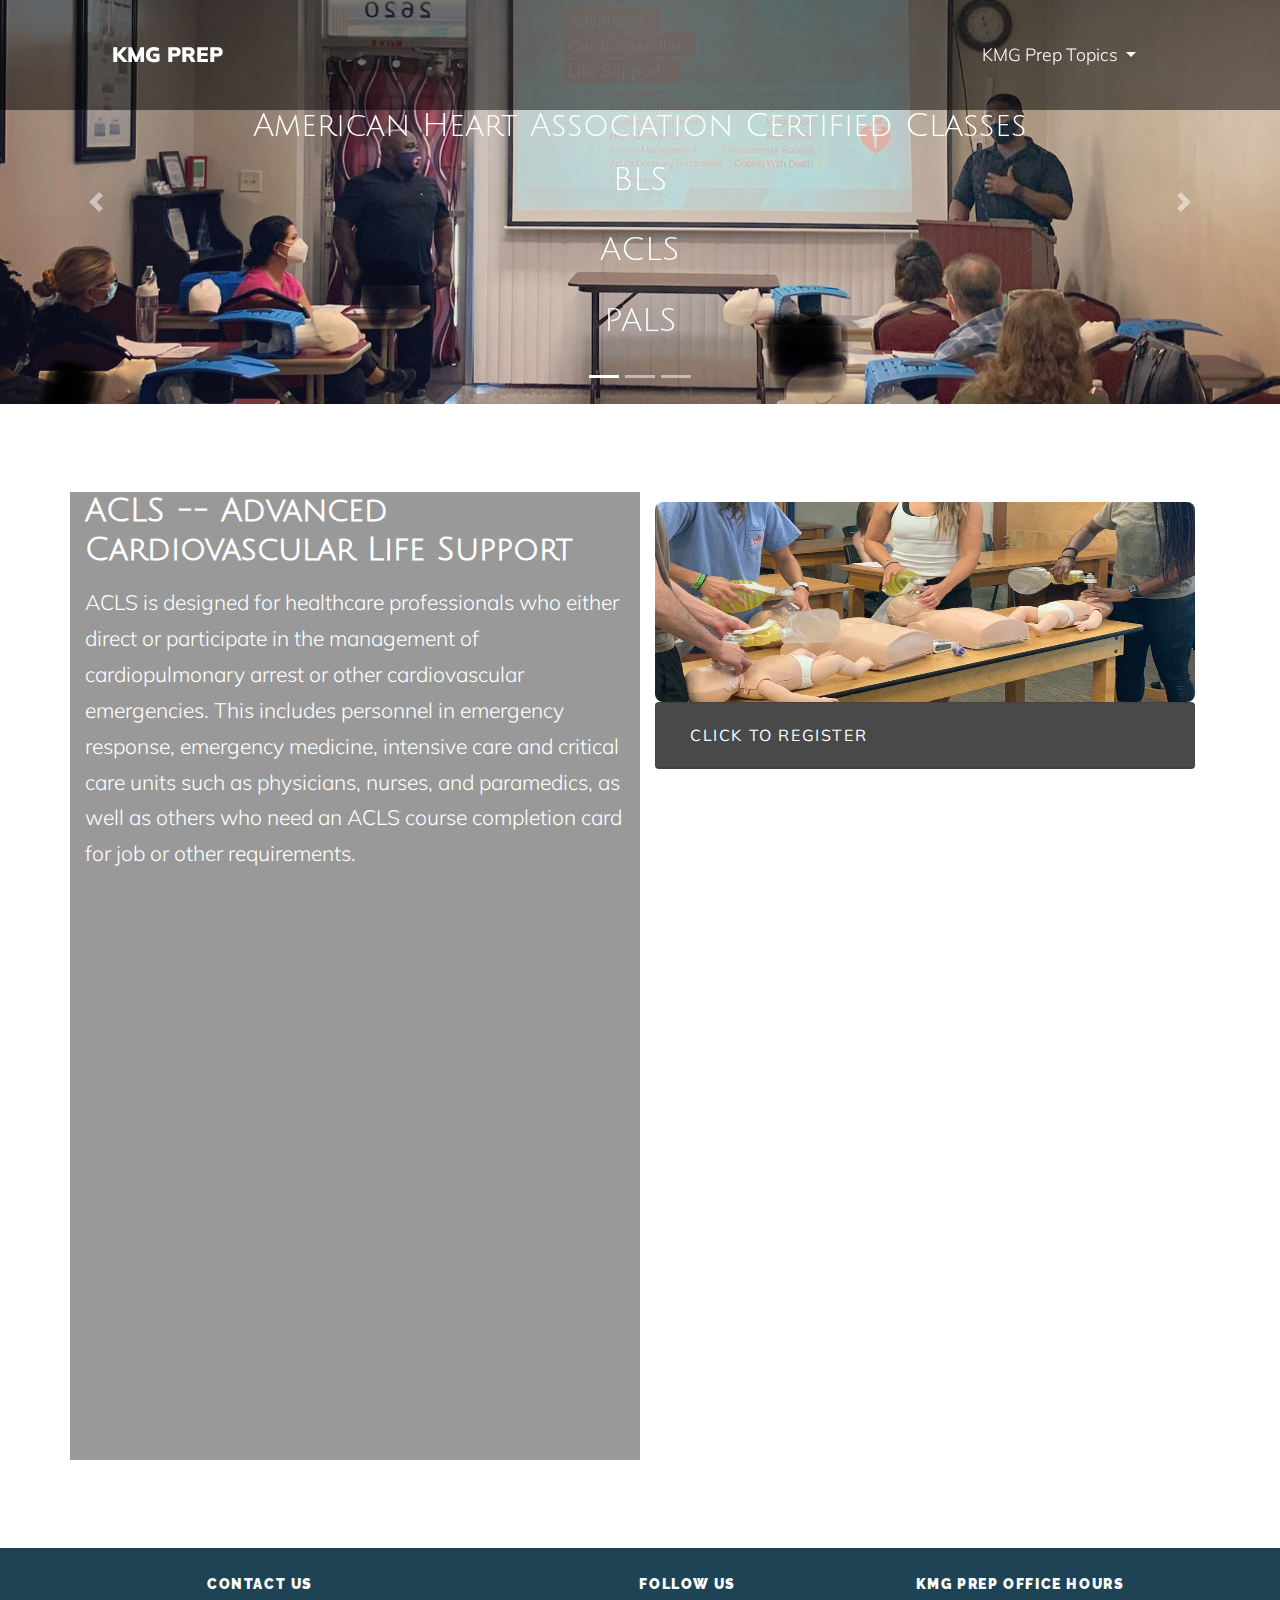
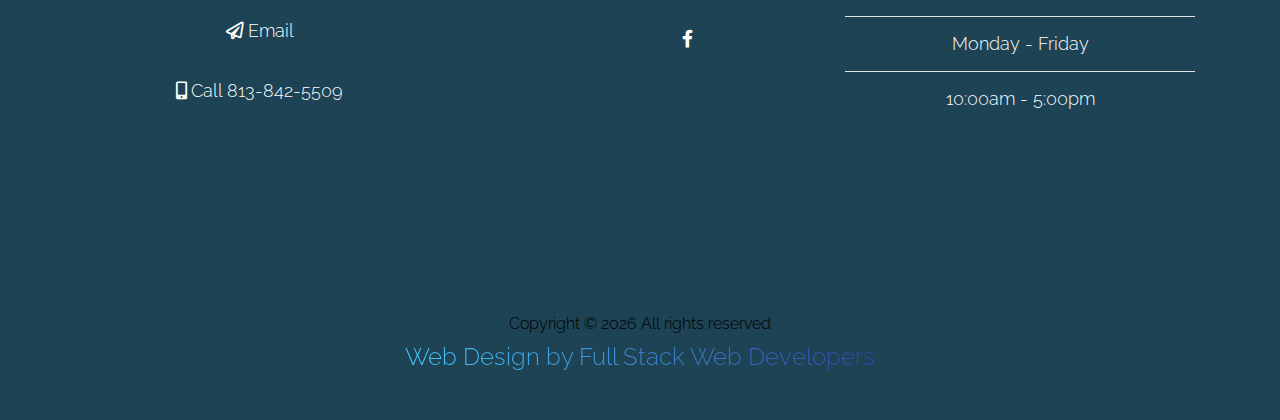
==== commit a054c5b2: "Slider adjustment" ====
--- a/acls.html
+++ b/acls.html
@@ -165,19 +165,19 @@
             </ol> -->
             <div class="carousel-inner">
               <div class="carousel-item active">
-                <img class="d-block w-100 h-200" src="kmgprep-images/17.jpg" alt="First slide">
+                <img class="d-block w-100 h-200 br-8px margin-for-small-slider-top" src="kmgprep-images/17.jpg" alt="First slide">
               </div>
               <div class="carousel-item">
-                <img class="d-block w-100 h-200" src="kmgprep-images/14.jpg" alt="Second slide">
+                <img class="d-block w-100 h-200 br-8px margin-for-small-slider-top" src="kmgprep-images/14.jpg" alt="Second slide">
               </div>
               <div class="carousel-item">
-                <img class="d-block w-100 h-200" src="kmgprep-images/15.jpg" alt="Third slide">
+                <img class="d-block w-100 h-200 br-8px margin-for-small-slider-top" src="kmgprep-images/15.jpg" alt="Third slide">
               </div>
               <div class="carousel-item">
-                <img class="d-block w-100 h-200" src="kmgprep-images/16.jpg" alt="Fourth slide">
+                <img class="d-block w-100 h-200 br-8px margin-for-small-slider-top" src="kmgprep-images/16.jpg" alt="Fourth slide">
               </div>
               <div class="carousel-item">
-                <img class="d-block w-100 h-200" src="kmgprep-images/18.jpg" alt="Fourth slide">
+                <img class="d-block w-100 h-200 br-8px margin-for-small-slider-top" src="kmgprep-images/18.jpg" alt="Fourth slide">
               </div>
             </div>
             <!-- <a class="carousel-control-prev" href="#carouselExampleIndicators" role="button" data-slide="prev">
--- a/css/style.css
+++ b/css/style.css
@@ -37,7 +37,12 @@
 /*Start Bubbles*/
 
 /*End Bubbles*/
-
+.br-8px{
+      border-radius: 8px;
+}
+.margin-for-small-slider-top{
+    margin: 10px 0 0 0;
+}
 .bg-for-section{
   background-color: rgba(0,0,0,0.4);
     color: #fff;
